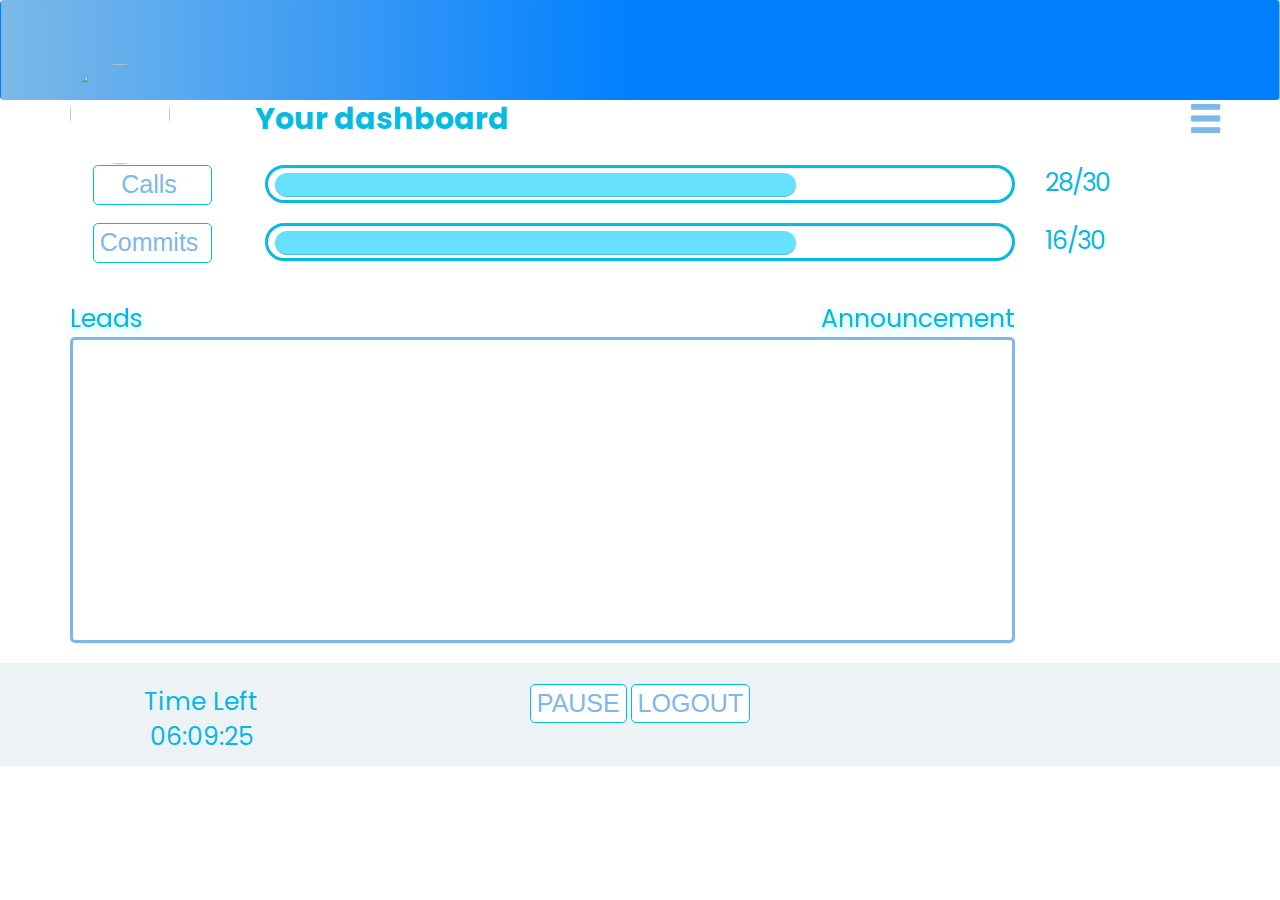
==== home/templates/index.html @ 17412284 "Leads table integration is in progress" ====
<!DOCTYPE html>
<html lang="en">
<head>
  <title>customer_followup_page</title>
  <meta charset="utf-8">
  <meta name="viewport" content="width=device-width, initial-scale=1.0">
  <link rel="stylesheet" href="https://maxcdn.bootstrapcdn.com/bootstrap/3.4.0/css/bootstrap.min.css">
  <link href="https://fonts.googleapis.com/css?family=Poppins" rel="stylesheet">
  <script src="https://ajax.googleapis.com/ajax/libs/jquery/3.3.1/jquery.min.js"></script>
  <script src="https://maxcdn.bootstrapcdn.com/bootstrap/3.4.0/js/bootstrap.min.js"></script>
  <script src="https://ajax.googleapis.com/ajax/libs/jquery/3.3.1/jquery.min.js"></script>
  <link rel="stylesheet" href="https://cdn.jsdelivr.net/npm/pretty-checkbox@3.0/dist/pretty-checkbox.min.css"/>
  <link rel="stylesheet" href="../static/css/my_style.css">
	<script type="text/javascript" src="/static/js/aquaguardTimer.js"></script>
<style>
.call-card 
{
	position: absolute;
	height: 280px;
	width: 160px;
	margin-top: 1vh;
	border-radius:20px;
	background: -webkit-linear-gradient(top,#8bf1f8,#00c3ca);
}
.call-user-icon img 
{
	background-color: white;
	border-radius: 50%;
	width: 24%;
}
.call-card-user-name 
{
	position: relative;
	text-align: center;
}
.caller-name 
{
	font-family: poppins;
	font-size: 22px;
	color:black;
	font-weight: bold;
}</style>
</head>
<body>

<nav class="navbar">
	<div class="container">
		<a href="upload_dp.html"><img src="/static/images/Avatar.png" class="user"/></a>
				<p id="loginTime" class="logintime"></p><br>
				<p id="loginDate" class="logindate"></p>
				<h1 class="username">Hello Diana Johns</h1>
	</div>
	
</nav>
<div class="container-fluid">
	<div class="row">
		<div class="col-lg-11">
			<h1 class="dashboard">Your dashboard</h1>
		</div>
		
		<div class="col-lg-1">
		<i class="glyphicon glyphicon-menu-hamburger"style="color:#7CB9E8;font-size:35px;"id="menubar"></i>
		</div>
	</div>
</div><br>
<span class="iconbox">
	<p><a href="">Print Salary slip</a>
		<br>
		<a href="change_password.html">Change Password</a>
		<br>
		<a href="report_an_issue.html">Report an issue</a>
		<button style="font-size:50px;margin-top:-15vh;" class="close" aria-label="Close">
			<span aria-hidden="true">&times;</span>
		</button>
	</p>
</span>

<div class="container">
	<div class="row">
		<div class="col-lg-2 text-center">
			<a href="call_histroy.html"><button type="button">&nbsp;&nbsp;&nbsp;Calls&nbsp;&nbsp;&nbsp;&nbsp;</button></a>
		</div>
		<div class="col-lg-8">
			<div class="progress">
					<div class="progress-bar" role="progressbar" aria-valuenow="17" aria-valuemin="0" aria-valuemax="100">
					</div>
				</div>
		</div>
		<div class="col-lg-2">
			<span id="ID28">28/30</span>
		</div>
	</div>
	<div class="row">
		<div class="col-lg-2 text-center">
			<a href="commits_board.html"><button type="button">Commits&nbsp;</button></a>
		</div>
		<div class="col-lg-8">
			<div class="progress">
					<div class="progress-bar" role="progressbar" aria-valuenow="17" aria-valuemin="0" aria-valuemax="100">
					</div>
				</div>
		</div>
		<div class="col-lg-2">
			<span id="ID28">16/30</span>
		</div>
	</div>
</div>
<br>
<div class="container">
	<div class="row">
		<div class="col-lg-4">
			<a href=""><span id="leadlist">Leads</span></a>
		</div>
		
		<div class="col-lg-6 text-right">
			<a href="after_change_dp.html"><span id="leadlist">Announcement</span></a>
		</div>
	</div>
</div>

<div class="container ">
	<div class="row">
		<div class="col-lg-10">
			<div id="table-scroll" class="table-scroll">
				<div id="faux-table" class="faux-table" aria="hidden"></div>
					<div class="table-wrap scrollbar-ripe-malinka">
						<table id="main-table" class="main-table">
						</table> 
						
						</div>
					</div>
				</div>

				<div class="col-lg-1 text-left">
					<div class="call-card">
							<div class="call-user-icon">
								<center>
									<img class="call-user-icon" src="/static/images/call-user-icon.png">
								</center>
							</div>
							<div class="call-card-user-name">
								<p class="caller-name">Joel Matts</p>
								<p class="caller-id">CUST ID 0023493111834</p>
								<p id="call-duration">01:29:43</p>
							</div>
							<center>
								<div class="single-call-icon">
									<a href=""id="calldisconnect"><img src="/static/images/red-call-icon.png" height="80px" width="80px"></a>
								</div>
							</center>
						</div>
				</div>


			</div>
</div>

<div class="modal fade" id="myModal" role="dialog">
    <div class="modal-dialog">
    
      <!-- Modal content-->
      <div class="modal-content">
        <div class="modal-header">
          <h4 class="modal-title">
			<div class="container">
				<div class="row">
					<div class="col-lg-6">
						<p style="color:#06BBE1;">LEAD ID: AQ023</p><p style="margin-left:60%;margin-top:-5vh;color:#06BBE1;">LEAD PH: 9900652507</p>
						
					</div>
				</div>
			</div>
		  </h4>
        </div>
        <div class="modal-body">
		<div class="container">  
			<div class="row">
				<div class="col-lg-2">
					<p>First Name</p>
				</div>
				<div class="col-lg-5">
					<input type="text"class="modelname"/>
			    </div>
			</div>
			<div class="row">
				<div class="col-lg-2">
					<p>Last Name</p>
				</div>
				<div class="col-lg-5">
					<input type="text"class="modelname"/>
			    </div>
			</div>
			<div class="row">
				<div class="col-lg-2">
					<p>Alternative number</p>
				</div>
				<div class="col-lg-5">
					<input type="text"class="modelname"/>
			    </div>
			</div>
			<div class="row">
				<div class="col-lg-2">
					<p>City</p>
				</div>
				<div class="col-lg-5">
					<input type="text"class="modelname"/>
			    </div>
			</div>
			<div class="row">
				<div class="col-lg-2">
					<p>PIN</p>
				</div>
				<div class="col-lg-5">
					<input type="text"class="modelname"/>
			    </div>
			</div>
			<div class="row">
				<div class="col-lg-2">
					<p>Address</p>
				</div>
				<div class="col-lg-5">
					<textarea class="modelname"></textarea>
			    </div>
			</div>
			<div class="row">
				<div class="col-lg-2">
					<p>Remarks</p>
				</div>
				<div class="col-lg-5">
					<textarea class="modelname"></textarea>
			    </div>
			</div>
		</div>
        <div class="modal-footer">
			<button type="button" class="btn btn-default" data-dismiss="modal">Update</button>  <button type="button" class="btn btn-info" data-dismiss="modal">Cancel</button>
        </div>
      </div>
    </div>
	</div>
  </div>

	<br>
<footer><br>
	<div class="container">
		<div class="row">
			<div class="col-lg-3">
				<p class="time">Time Left <br>06:09:25</p>
			</div>
			<div class="col-lg-6 text-center">
				<input type="button"id="pass" value="PAUSE">   <a href="logoutfeedback.html"><button type="button">LOGOUT</button></a>

			
			</div>
		</div>
	</div>
</footer>
<script>
$(document).ready(function(){
	$(".iconbox").hide();
		$("#menubar").click(function(){
		$('#menubar').hide();
			$(".iconbox").show();
});
});

$(document).ready(function(){
	
		$(".close").click(function(){
		$('#menubar').show();
			$(".iconbox").hide();
});
});


$(document).ready(function(){
	
		$("#menubar").click(function(){
			$("#btn").hide();
			$(".close").click(function(){
		$('#btn').show();
});
});
});


$(document).ready(function(){
	
		$("#menubar").click(function(){
			$("#btn1").hide();
			$(".close").click(function(){
		$('#btn1').show();
});
});
});


	$(".call-card").hide();
		$("#callnow").click(function(){
		
			$(".call-card").show();


			
});



$('#commit').click(function(){
	var val=$('#commit').val();
	if(val=="SETCOMMIT"){
		$('#commit').val("COMMIT");
	}
	else{
		$('#commit').val("SETCOMMIT");
	}
})

$('#pass').click(function(){
	var val=$('#pass').val();
	if(val=="PAUSE"){
		$('#pass').val("RESUME");
	}
	else{
		$('#pass').val("PAUSE");
	}
})



</script>
<script>
	$(document).ready(function() {
		$.post( baseUrl + "getSession/",
		{},
		function(data, status) {
			dataObj=JSON.parse(data);
			if(dataObj.result=="fail") {
				window.location.href = baseUrl
			}else{
				emp_id = dataObj.description;
				getUserData(emp_id);
			}
		});
	})

	function getUserData(emp_id) {
		$.post( baseUrl + "getUserData/",
		{
			id: emp_id,
		},
		function(data, status) {
			dataObj=JSON.parse(data);
			if(dataObj.result=="fail") {
				alert("request failed")
			}else{
				console.log(dataObj)
				var fname = dataObj.description['fname']
				var lname = dataObj.description['lname']
				var loginTime = dataObj.description['loginTime']
				var d = new Date(loginTime);
				console.log("hello")
				console.log(d)
				//cuz jan starts with 0
				var date = d.getMonth() + 1

				$("#loginTime").text('Logged in at: ' + d.getHours() + ' : ' + d.getMinutes())
				$("#loginDate").text('DATE: ' + d.getDate() + '-' + date + '-' + d.getFullYear())

				$("#welcomeTag").text(fname + ' ' +lname);
				//To a change welcome
			}
			getCallTable(emp_id)
		});
	}


	function getCallTable(emp_id) {
		// document.getElementById('dataTable').innerHTML=' ';
		$.post( baseUrl + "getAssignedLeads/",
		{
			id: emp_id,
		},
		function(data, status){
			dataObj = JSON.parse(data);
			if(dataObj.result == 'fail') {
				alert("Sorry No Data Assigned Yet");
			}else{
				// for (var i=0; i < dataObj.description.length; i++) {
				// 	console.log(dataObj.description[i]['fname'])
				// }
				var columns = addAllColumnHeaders(dataObj.description);
				for (var i = 0 ; i < dataObj.description.length ; i++) {
					var row$ = $('<tr/>');
					for (var colIndex = 0 ; colIndex < columns.length ; colIndex++) {
						var cellValue = dataObj.description[i][columns[colIndex]];
						if (cellValue == null) { 
							cellValue = ""; 
						}
							//arrange header
							// var orderedCellValue = orderCells(cellValue);
							row$.append($('<td/>').html(cellValue));
					}
					$("#main-table").append(row$);
					row$.append($('<td/>').html('<button type="button" class="btn btn-secondary callButton">CallNow</button>'));
					row$.append($('<td/>').html('<button type="button" class="btn btn-secondary callButton">SetCommit</button>'));
					row$.append($('<td/>').html('<button type="button" class="btn btn-secondary callButton">Details</button>'));
				}
			}
		});
	}
			// $('#excelDataTable').DataTable();

	function orderCells(headers) {
		for (var header of headers) {
			console.log(header)
		}
	}

	function addAllColumnHeaders(myList) {
		var columnSet = [];
		var headerTr$ = $('<tr/>');

		for (var i = 0 ; i < dataObj.description.length ; i++) {
			var rowHash = dataObj.description[i];
			for (var key in rowHash) {
				// i'm not using alernative mobile number
				if ($.inArray(key, columnSet) == -1){
					columnSet.push(key);
					headerTr$.append($('<th />').html(key));
				}
			}
		}
		headerTr$.append($('<th />').html(' '));
		$("#main-table").append(headerTr$);

		return columnSet;
	} 

</script>


</body>
</html>
---- home/static/css/my_style.css ----
@import '~pretty-checkbox/src/pretty-checkbox.scss';
body
{
	overflow-x:hidden;
}

.table-scroll {
	position: relative;
	max-width: 1280px;
	width:100%;
	margin: auto;
	display:table;
	border:3px solid #7CB9E8;
	border-radius:5px;
}
.table-wrap {
	width: 100%;
	display:block;
	height: 300px;
	overflow: auto;
	position:relative;
	z-index:1;
}
.table-scroll table {
	width: 100%;
	margin: auto;
	border-collapse: separate;
	border-spacing: 0;
}
.table-scroll th, .table-scroll td {
	padding: 5px 5px;
	
	
	
}
.faux-table table {
	position: absolute;
	top: 0;
	left: 0;
	width: 100%;
	pointer-events: none;
}
.faux-table table + table {
	top: auto;
	bottom: 0;
}
.faux-table table tbody, .faux-table  tfoot {
	visibility: hidden;
	border-color: transparent;
	
}
.faux-table table + table thead {
	visibility: hidden;
	border-color: transparent;
}
.faux-table table + table  tfoot{
	visibility:visible;

}

.faux-table {
	position:absolute;
	top:0;
	right:3px;
	left:0;
	bottom:0;
	overflow-y:scroll;
}
.faux-table thead, .faux-table tfoot, .faux-table thead th, .faux-table tfoot th, .faux-table tfoot td {
	position:relative;
	z-index:2;
	background-color:#fff;
}
#login-form img
{
	width:100px;
	height:100px;
}
a 
{
   text-decoration: none; 
}
a:hover
{
	text-decoration: none;
	color:#FFF;
}
.main-content
{
	margin-top:10vh;
}
.main-content p 
{
    color: rgb(83, 191, 199);
    font-weight: bold;
    font-family: poppins;
}
.main-content a 
{
    color: white;
    font-family: poppins;
}
#circle
{
	font-size:20px;
}
.main-content button 
{
    border: none;
    color: white;
    padding: 5px 35px;
    border-top-right-radius: 4px 4px;   
    border-top-left-radius: 4px 4px;   
    border-bottom-right-radius: 4px 4px;   
    border-bottom-left-radius: 4px 4px;   
    background-color: #a7cfdf; background-image: -webkit-gradient(linear, left top, left bottom, from(#a7cfdf), to(#23538a));
    background-image: -webkit-linear-gradient(top, #23b3ec, #07527e);
    background-image: -moz-linear-gradient(top, #23b3ec, #07527e);
    background-image: -ms-linear-gradient(top, #23b3ec, #07527e);
    background-image: -o-linear-gradient(top, #23b3ec, #07527e);
}
#login-form input
{
	text-align:center;
	border-radius:5px;
	border-color:#7CB9E8;
	border:2px solid #7CB9E8;
}
#forgot_password 
{
	white-space: nowrap;
	font-family: Poppins;
	font-size: 24px;
	color: rgba(112,112,112,1);
}
.footer 
{
	  position: fixed;
	  left: 0;
	  bottom: 0;
	  width: 100%;
 
}
.navbar
{
	  height:100px;
	  width:auto;
	  background: -webkit-linear-gradient(right,#007FFF,#007FFF,#7CB9E8);
}
.user
{
	width:100px;
	height:100px;
	border-radius:50%;
	margin-top:7vh;
}
.username
{
	margin-left:10%;
	margin-top:-5vh;
	color:#4B7594;
	font-size:25px;
	font-family:poppins;
	font-weight:bold;
}


.logintime
{	margin-top:-120px;
   text-align:right;
	font-family:poppins;
	color:#FFF;
	font-weight:bold;
	font-size:20px;
}

.logindate
{	margin-top:-160px;
  text-align:right;
	font-family:poppins;
	color:rgb(20, 0, 0);
	font-weight:bold;
	font-size:20px;
}

.dashboard
{
	font-family:poppins;
	color:#06BBE1;
	font-size:30px;
	margin-top:-2vh;
	margin-left:21%;
	font-weight:bold;
}
i
{
	color:#7CB9E8;
	font-size:35px;
	margin-top:-10vh;
	
}
.customerid
{
	width:25%;
	border-radius:5px;
	border-color:#7CB9E8;
	border:2px solid #7CB9E8;
}
button
{
	border:1px solid #06BBE1;
	border-radius:5px;
	background-color:white;
	
	color:#7CB9E8;
	font-size: 25px;
}
button:hover
{
	background-color: #06BBE1;
	color:white;
}
#pass
{
	border:1px solid #06BBE1;
	border-radius:5px;
	background-color:white;
	
	color:#7CB9E8;
	font-size: 25px;
}
#pass:hover
{
	background-color: #06BBE1;
	color:white;
}
.progress
{
	border:3px solid #06BBE1;
	border-radius:20px;
	background-color:white;
	height:38px;
}
.progress-bar 
{
		
	position:relative;
	width:70%;
	margin-left:1%;
	border-radius:30px;
	margin-top:5px;
	height:76%;
	background-color: #66E1FD;
}
.progress-bar1 
{
		
	position:relative;
	width:40%;
	margin-left:1%;
	border-radius:30px;
	margin-top:1%;
	height:76%;
	background-color: #66E1FD;
}
#ID28
{
	opacity: 1;
	font-family: Poppins;
	font-size: 25px;
	color: rgba(6,184,225,1);
	letter-spacing: -1.2px;
}
#leadlist
{
	opacity: 1;
	filter: drop-shadow(0px 3px 6px rgba(158, 249, 240, 1));
	font-family: Poppins;
	font-size: 25px;
	color: rgba(6,184,225,1);
}
span p
{
	padding:10px;
	border-radius:6px;
	background-color: #D1F8FB  ;
	width:19%;
	margin-left:76%;
	font-family: Poppins;
	font-size: 23px;
	color: rgba(112,112,112,1);
	margin-top:-5%;
	
}
.iconbox button:hover
{
	background-color:white;
	
}
.iconbox  a:hover
{
	color:black;
	
}
.dot {
  height: 25px;
  width: 25px;
  background-color: #707070;
  border-radius: 50%;
  display: inline-block;
}
.dot1 {
  height: 25px;
  width: 25px;
  background-color: #FD9B1A;
  border-radius: 50%;
  display: inline-block;
}
.dot2 {
   height: 25px;
  width: 25px;
  background-color: #FA5454;
  border-radius: 50%;
  display: inline-block;
}
.dot3 {
  height: 25px;
  width: 25px;
  background-color: #F5ED06;
  border-radius: 50%;
  display: inline-block;
}






.dot4 {
   height: 25px;
  width: 25px;
  background-color: #09B788;
  border-radius: 50%;
  display: inline-block;
}
#Employees_A27
{
		filter: drop-shadow(0px 3px 6px rgba(158, 249, 240, 1));
		white-space: nowrap;
		font-family: Poppins;
		font-size: 25px;
		color: rgba(6,184,225,1);
}
.scrollbar-ripe-malinka::-webkit-scrollbar-track 
{
	-webkit-box-shadow: inset 0 0 6px rgba(0, 0, 0, 100);
	background-color: #F5F5F5;
	border-radius: 0px; 
}
.scrollbar-ripe-malinka::-webkit-scrollbar 
{
	width: 20px;
	background-color: #F5F5F5; 
}
.scrollbar-ripe-malinka::-webkit-scrollbar-thumb 
{
	border-radius: 0px;
	-webkit-box-shadow: inset 0 0 6px rgba(0, 0, 0, 100);
	background-image: linear-gradient(120deg, #66E1FD 0%, #66E1FD 100%); 
}
.example-1 
{
	position: relative;
	overflow-y: scroll;
	height: 300px;
	border:2px solid #06BBE1;
	border-radius:5px;
}
p
{
	opacity: 1;
	font-family: Poppins;
	font-size:15px;
	color: rgba(112,112,112,1);
}

::placeholder
{
	opacity: 1;
	font-family: Poppins;
	color: rgba(112,112,112,1);
}
.call-card 
{
	position: absolute;
	height: 280px;
	width: 150px;
	margin-top: -22%;
	margin-left:78%;
	border-radius:20px;
	background: -webkit-linear-gradient(top,#8bf1f8,#00c3ca);
}
.call-user-icon img 
{
	background-color: white;
	border-radius: 50%;
	width: 35%;
}
.call-card-user-name 
{
	position: relative;
	text-align: center;
		
}
.caller-name 
{
	font-family: poppins;
	font-size: 20px;
	color:black;
	font-weight: bold;
}
.form-check-label .checkmark:after 
{
 	top: 9px;
	left: 9px;
	width: 8px;
	height: 8px;
	border-radius: 50%;
	background: white;
}
.form-check-label-input
{
  display: block;
  position: relative;
  padding-left: 35px;
  margin-bottom: 12px;
  cursor: pointer;
  font-size: 22px;
  -webkit-user-select: none;
  -moz-user-select: none;
  -ms-user-select: none;
  user-select: none;
}
.form-check-label input {
  position: absolute;
  opacity: 0;
  cursor: pointer;
}

/* Create a custom radio button */
.checkmark {
  position: absolute;
  top: 0;
  left: 0;
  height: 25px;
  width: 25px;
  background-color: #eee;
  border-radius: 50%;
}

/* On mouse-over, add a grey background color */
.form-check-label:hover input ~ .checkmark {
  background-color: #ccc;
}

/* When the radio button is checked, add a blue background */
.form-check-label input:checked ~ .checkmark {
  background-color: #06BBE1;
}

/* Create the indicator (the dot/circle - hidden when not checked) */
.checkmark:after {
  content: "";
  position: absolute;
  display: none;
}

/* Show the indicator (dot/circle) when checked */
.form-check-label input:checked ~ .checkmark:after {
  display: block;
}

/* Style the indicator (dot/circle) */
.form-check-label .checkmark:after {
 	top: 9px;
	left: 9px;
	width: 8px;
	height: 8px;
	border-radius: 50%;
	background: white;
}



.form-check-label1 .checkmark:after 
{
 	
	width: 8px;
	height: 8px;
	border-radius: 50%;
	background: white;
}
.form-check-label1-input
{
  display: block;
  position: relative;
 
  cursor: pointer;
  font-size: 22px;
  -webkit-user-select: none;
  -moz-user-select: none;
  -ms-user-select: none;
  user-select: none;
}
.form-check-label1 input {
  position: absolute;
  opacity: 0;
  cursor: pointer;
}

/* Create a custom radio button */
.checkmark1 {
  position: absolute;
  
  height: 25px;
  width: 25px;
  background-color: #eee;
  border-radius: 50%;
}

/* On mouse-over, add a grey background color */
.form-check-label1:hover input ~ .checkmark1 {
  background-color: #ccc;
}

/* When the radio button is checked, add a blue background */
.form-check-label1 input:checked ~ .checkmark1 {
  background-color: #06BBE1;
}

/* Create the indicator (the dot/circle - hidden when not checked) */
.checkmark1:after {
  content: "";
  position: absolute;
  display: none;
}

/* Show the indicator (dot/circle) when checked */
.form-check-label1 input:checked ~ .checkmark1:after {
  display: block;
}

/* Style the indicator (dot/circle) */
.form-check-label1 .checkmark1:after {
 	top: 9px;
	left: 9px;
	width: 8px;
	height: 8px;
	border-radius: 50%;
	background: white;
}



#panel
{
		width:40%;
		padding:6px;
}
.modelname
{
	width:50%;
	border-radius:5px;
	border:1px solid #06BBE1;
}
#Rob___Team_Manger 
{
		font-family: Poppins;
		font-size: 20px;
		color: rgba(112,112,112,1);
}
#Attention_all__Deadlines_are_u 
{
		font-family: Poppins;
		font-size: 15px;
		color: rgba(112,112,112,1);
}
.time
{
		font-family: Poppins;
		font-size: 25px;
		color: rgba(6,184,225,1);
}
.btn
{
	border:1px solid #06BBE1;
	border-radius:5px;
	background-color:white;
	font-weight:bold;
	color:#7CB9E8;
}
.btn:hover
{
	background-color: #06BBE1;
	color:white;
}
#call-duration
{
	color:white;
	font-size:20px;
}

footer
{
	position:relative;
	left:0;
	bottom:0;
	width:100%;
	border:1px solid #EDF3F5;
	background-color:#EDF3F5;
	color:white;
	text-align:center;
}
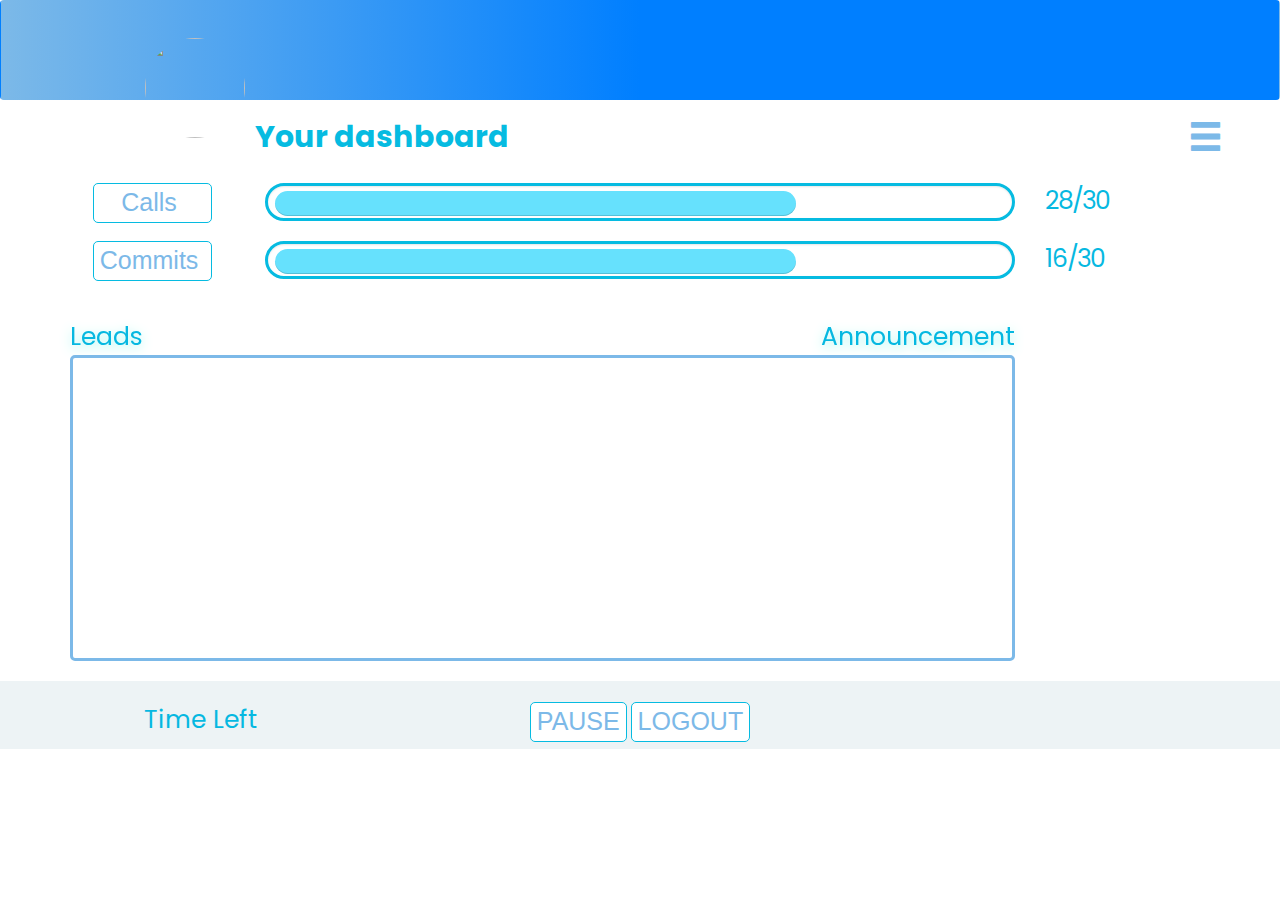
==== commit dc194ff1: "callcommit and callhistory integration" ====
--- a/home/templates/index.html
+++ b/home/templates/index.html
@@ -7,11 +7,13 @@
   <link rel="stylesheet" href="https://maxcdn.bootstrapcdn.com/bootstrap/3.4.0/css/bootstrap.min.css">
   <link href="https://fonts.googleapis.com/css?family=Poppins" rel="stylesheet">
   <script src="https://ajax.googleapis.com/ajax/libs/jquery/3.3.1/jquery.min.js"></script>
+  <link rel="stylesheet" type="text/css" href="../static/css/my_style.css">
+  <link rel="stylesheet" href="https://cdn.jsdelivr.net/npm/pretty-checkbox@3.0/dist/pretty-checkbox.min.css"/>
+  <script type="text/javascript" src="/static/js/aquaguardTimer.js"></script>
   <script src="https://maxcdn.bootstrapcdn.com/bootstrap/3.4.0/js/bootstrap.min.js"></script>
-  <script src="https://ajax.googleapis.com/ajax/libs/jquery/3.3.1/jquery.min.js"></script>
-  <link rel="stylesheet" href="https://cdn.jsdelivr.net/npm/pretty-checkbox@3.0/dist/pretty-checkbox.min.css"/>
-  <link rel="stylesheet" href="../static/css/my_style.css">
-	<script type="text/javascript" src="/static/js/aquaguardTimer.js"></script>
+
+
+
 <style>
 .call-card 
 {
@@ -43,400 +45,510 @@
 </head>
 <body>
 
-<nav class="navbar">
+	<nav class="navbar">
+		<div class="row">
+			<div class="col-md-6">
+				<a href="upload_dp.html"><img src="/static/images/Avatar.png" class="user"/></a>
+				<h1 id="welcomeTag" class="username"></h1>
+			</div>
+			<div class="col-md-6" style="padding-right:10%; padding-top:1%">
+				<p id="loginTime" class="logintime"></p>
+				<p id="loginDate" class="logindate"></p>
+			</div>
+		</div>
+	</nav>
+	<div class="container-fluid">
+
+		<div class="row">
+			<div class="col-lg-11">
+				<h1 class="dashboard">Your dashboard</h1>
+			</div>
+			
+			<div class="col-lg-1">
+				<i class="glyphicon glyphicon-menu-hamburger"style="color:#7CB9E8;font-size:35px;"id="menubar"></i>
+			</div>
+		</div>
+	</div><br>
+	<span class="iconbox">
+		<p><a href="">Print Salary slip</a>
+			<br>
+			<a href="change_password.html">Change Password</a>
+			<br>
+			<a href="report_an_issue.html">Report an issue</a>
+			<button style="font-size:50px;margin-top:-15vh;" class="close" aria-label="Close">
+				<span aria-hidden="true">&times;</span>
+			</button>
+		</p>
+	</span>
+
 	<div class="container">
-		<a href="upload_dp.html"><img src="/static/images/Avatar.png" class="user"/></a>
-				<p id="loginTime" class="logintime"></p><br>
-				<p id="loginDate" class="logindate"></p>
-				<h1 class="username">Hello Diana Johns</h1>
+		<div class="row">
+			<div class="col-lg-2 text-center">
+				<button id="callsButton" type="button">&nbsp;&nbsp;&nbsp;Calls&nbsp;&nbsp;&nbsp;&nbsp;</button>
+			</div>
+			<div class="col-lg-8">
+				<div class="progress">
+						<div class="progress-bar" role="progressbar" aria-valuenow="17" aria-valuemin="0" aria-valuemax="100">
+				</div>
+					</div>
+			</div>
+			<div class="col-lg-2">
+				<span id="ID28">28/30</span>
+			</div>
+		</div>
+		<div class="row">
+			<div class="col-lg-2 text-center">
+				<button id="commitsButton" type="button">Commits&nbsp;</button>
+			</div>
+			<div class="col-lg-8">
+				<div class="progress">
+						<div class="progress-bar" role="progressbar" aria-valuenow="17" aria-valuemin="0" aria-valuemax="100">
+						</div>
+					</div>
+			</div>
+			<div class="col-lg-2">
+				<span id="ID28">16/30</span>
+			</div>
+		</div>
 	</div>
-	
-</nav>
-<div class="container-fluid">
-	<div class="row">
-		<div class="col-lg-11">
-			<h1 class="dashboard">Your dashboard</h1>
-		</div>
-		
-		<div class="col-lg-1">
-		<i class="glyphicon glyphicon-menu-hamburger"style="color:#7CB9E8;font-size:35px;"id="menubar"></i>
+
+	<br>
+
+	<div class="container">
+		<div class="row">
+			<div class="col-lg-4">
+				<a href=""><span id="leadlist">Leads</span></a>
+			</div>
+			
+			<div class="col-lg-6 text-right">
+				<a href="after_change_dp.html"><span id="leadlist">Announcement</span></a>
+			</div>
 		</div>
 	</div>
-</div><br>
-<span class="iconbox">
-	<p><a href="">Print Salary slip</a>
-		<br>
-		<a href="change_password.html">Change Password</a>
-		<br>
-		<a href="report_an_issue.html">Report an issue</a>
-		<button style="font-size:50px;margin-top:-15vh;" class="close" aria-label="Close">
-			<span aria-hidden="true">&times;</span>
-		</button>
-	</p>
-</span>
-
-<div class="container">
-	<div class="row">
-		<div class="col-lg-2 text-center">
-			<a href="call_histroy.html"><button type="button">&nbsp;&nbsp;&nbsp;Calls&nbsp;&nbsp;&nbsp;&nbsp;</button></a>
-		</div>
-		<div class="col-lg-8">
-			<div class="progress">
-					<div class="progress-bar" role="progressbar" aria-valuenow="17" aria-valuemin="0" aria-valuemax="100">
-					</div>
-				</div>
-		</div>
-		<div class="col-lg-2">
-			<span id="ID28">28/30</span>
-		</div>
-	</div>
-	<div class="row">
-		<div class="col-lg-2 text-center">
-			<a href="commits_board.html"><button type="button">Commits&nbsp;</button></a>
-		</div>
-		<div class="col-lg-8">
-			<div class="progress">
-					<div class="progress-bar" role="progressbar" aria-valuenow="17" aria-valuemin="0" aria-valuemax="100">
-					</div>
-				</div>
-		</div>
-		<div class="col-lg-2">
-			<span id="ID28">16/30</span>
-		</div>
-	</div>
-</div>
-<br>
-<div class="container">
-	<div class="row">
-		<div class="col-lg-4">
-			<a href=""><span id="leadlist">Leads</span></a>
-		</div>
-		
-		<div class="col-lg-6 text-right">
-			<a href="after_change_dp.html"><span id="leadlist">Announcement</span></a>
-		</div>
-	</div>
-</div>
-
-<div class="container ">
-	<div class="row">
-		<div class="col-lg-10">
-			<div id="table-scroll" class="table-scroll">
-				<div id="faux-table" class="faux-table" aria="hidden"></div>
-					<div class="table-wrap scrollbar-ripe-malinka">
-						<table id="main-table" class="main-table">
-						</table> 
-						
+
+	<div class="container ">
+		<div class="row">
+			<div class="col-lg-10">
+				<div id="table-scroll" class="table-scroll">
+					<div id="faux-table" class="faux-table" aria="hidden"></div>
+						<div class="table-wrap scrollbar-ripe-malinka">
+							<table id="main-table" class="main-table"></table> 
 						</div>
 					</div>
 				</div>
 
 				<div class="col-lg-1 text-left">
 					<div class="call-card">
-							<div class="call-user-icon">
-								<center>
-									<img class="call-user-icon" src="/static/images/call-user-icon.png">
-								</center>
+						<div class="call-user-icon">
+							<center>
+								<img class="call-user-icon" src="/static/images/call-user-icon.png">
+							</center>
+						</div>
+						<div class="call-card-user-name">
+							<p class="caller-name">Joel Matts</p>
+							<p class="caller-id">CUST ID 0023493111834</p>
+							<p id="call-duration">01:29:43</p>
+						</div>
+						<center>
+							<div class="single-call-icon">
+								<a href=""id="calldisconnect"><img src="/static/images/red-call-icon.png" height="80px" width="80px"></a>
 							</div>
-							<div class="call-card-user-name">
-								<p class="caller-name">Joel Matts</p>
-								<p class="caller-id">CUST ID 0023493111834</p>
-								<p id="call-duration">01:29:43</p>
-							</div>
-							<center>
-								<div class="single-call-icon">
-									<a href=""id="calldisconnect"><img src="/static/images/red-call-icon.png" height="80px" width="80px"></a>
-								</div>
-							</center>
-						</div>
-				</div>
-
-
-			</div>
-</div>
-
-<div class="modal fade" id="myModal" role="dialog">
-    <div class="modal-dialog">
-    
-      <!-- Modal content-->
-      <div class="modal-content">
-        <div class="modal-header">
-          <h4 class="modal-title">
-			<div class="container">
-				<div class="row">
-					<div class="col-lg-6">
-						<p style="color:#06BBE1;">LEAD ID: AQ023</p><p style="margin-left:60%;margin-top:-5vh;color:#06BBE1;">LEAD PH: 9900652507</p>
-						
-					</div>
-				</div>
-			</div>
-		  </h4>
-        </div>
-        <div class="modal-body">
-		<div class="container">  
+						</center>
+					</div>
+				</div>
+			</div>
+		</div>
+	</div>
+
+	<!-- This is to update new lead -->
+	<div class="modal fade" id="myModal2" role="dialog">
+			<div class="modal-dialog">
+				<div class="modal-content">
+					<div class="modal-header">
+						<h4 class="modal-title">
+				<div class="container">
+					<div class="row">
+						<div class="col-lg-6">
+							<p style="color:#06BBE1;">LEAD ID: AQ023</p><p style="margin-left:60%;margin-top:-5vh;color:#06BBE1;">LEAD PH: 9900652507</p>
+							
+						</div>
+					</div>
+				</div>
+				</h4>
+					</div>
+					<div class="modal-body">
+			<div class="container">  
+				<div class="row">
+					<div class="col-lg-2">
+						<p>First Name</p>
+					</div>
+					<div class="col-lg-5">
+						<input type="text"class="modelname"/>
+						</div>
+				</div>
+				<div class="row">
+					<div class="col-lg-2">
+						<p>Last Name</p>
+					</div>
+					<div class="col-lg-5">
+						<input type="text"class="modelname"/>
+						</div>
+				</div>
+				<div class="row">
+					<div class="col-lg-2">
+						<p>Alternative number</p>
+					</div>
+					<div class="col-lg-5">
+						<input type="text"class="modelname"/>
+						</div>
+				</div>
+				<div class="row">
+					<div class="col-lg-2">
+						<p>City</p>
+					</div>
+					<div class="col-lg-5">
+						<input type="text"class="modelname"/>
+						</div>
+				</div>
+				<div class="row">
+					<div class="col-lg-2">
+						<p>PIN</p>
+					</div>
+					<div class="col-lg-5">
+						<input type="text"class="modelname"/>
+						</div>
+				</div>
+				<div class="row">
+					<div class="col-lg-2">
+						<p>Address</p>
+					</div>
+					<div class="col-lg-5">
+						<textarea class="modelname"></textarea>
+						</div>
+				</div>
+				<div class="row">
+					<div class="col-lg-2">
+						<p>Remarks</p>
+					</div>
+					<div class="col-lg-5">
+						<textarea class="modelname"></textarea>
+						</div>
+				</div>
+			</div>
+			<div class="modal-footer">
+				<button type="button" class="btn btn-default" data-dismiss="modal">Update</button>  <button type="button" class="btn btn-info" data-dismiss="modal">Cancel</button>
+			</div>
+				</div>
+			</div>
+		</div>
+	</div>
+
+	
+	<!-- This is to show pause -->
+	<div id="myModal" class="modal fade" role="dialog" style="border: 3px solid #7CB9E8">
+		<div class="modal-dialog">
+			<div class="modal-content" style="background-color: rgb(135, 202, 193)">
+				<div class="modal-header">
+					<div style="margin-bottom: 150px">
+						<img src="/static/images/download.png" class="user"/>
+					</div>
+				</div>
+				<div class="modal-body">
+					<h4 class="modal-title text-center">Paused</h4>
+					<div class="text-center">    
+						<p id="ptime" style="font-weight: bold;"></p>
+					</div>
+				</div>
+				<div class="modal-footer">
+					<div class="text-center">
+						<input type="submit" id="resume" value="Resume" class="btn btn-primary" style="color: #7CB9E8">
+					</div>
+				</div>
+			</div>
+		</div>
+	</div>
+
+	<br>
+
+	<footer><br>
+		<div class="container">
 			<div class="row">
-				<div class="col-lg-2">
-					<p>First Name</p>
-				</div>
-				<div class="col-lg-5">
-					<input type="text"class="modelname"/>
-			    </div>
-			</div>
-			<div class="row">
-				<div class="col-lg-2">
-					<p>Last Name</p>
-				</div>
-				<div class="col-lg-5">
-					<input type="text"class="modelname"/>
-			    </div>
-			</div>
-			<div class="row">
-				<div class="col-lg-2">
-					<p>Alternative number</p>
-				</div>
-				<div class="col-lg-5">
-					<input type="text"class="modelname"/>
-			    </div>
-			</div>
-			<div class="row">
-				<div class="col-lg-2">
-					<p>City</p>
-				</div>
-				<div class="col-lg-5">
-					<input type="text"class="modelname"/>
-			    </div>
-			</div>
-			<div class="row">
-				<div class="col-lg-2">
-					<p>PIN</p>
-				</div>
-				<div class="col-lg-5">
-					<input type="text"class="modelname"/>
-			    </div>
-			</div>
-			<div class="row">
-				<div class="col-lg-2">
-					<p>Address</p>
-				</div>
-				<div class="col-lg-5">
-					<textarea class="modelname"></textarea>
-			    </div>
-			</div>
-			<div class="row">
-				<div class="col-lg-2">
-					<p>Remarks</p>
-				</div>
-				<div class="col-lg-5">
-					<textarea class="modelname"></textarea>
-			    </div>
-			</div>
-		</div>
-        <div class="modal-footer">
-			<button type="button" class="btn btn-default" data-dismiss="modal">Update</button>  <button type="button" class="btn btn-info" data-dismiss="modal">Cancel</button>
-        </div>
-      </div>
-    </div>
-	</div>
-  </div>
-
-	<br>
-<footer><br>
-	<div class="container">
-		<div class="row">
-			<div class="col-lg-3">
-				<p class="time">Time Left <br>06:09:25</p>
-			</div>
-			<div class="col-lg-6 text-center">
-				<input type="button"id="pass" value="PAUSE">   <a href="logoutfeedback.html"><button type="button">LOGOUT</button></a>
-
+				<div class="col-lg-3">
+					<p class="time">Time Left</p>
+					<p id="runningTime" class="time"></p>
+					<!-- <p class="time">06:09:25<br> -->
+				</div>
+				<div class="col-lg-6 text-center">
+					<button id="pauseButton" type="button">PAUSE</button>  <button id="logoutButton" type="button">LOGOUT</button>
+				</div>
+			</div>
+		</div>
+	</footer>
+
+	<!-- All script starts here -->
+	<script>
+	
+
+		$(document).ready(function(){
+			$(".iconbox").hide();
+				$("#menubar").click(function(){
+				$('#menubar').hide();
+					$(".iconbox").show();
+		});
+		});
+
+		$(document).ready(function(){
 			
-			</div>
-		</div>
-	</div>
-</footer>
-<script>
-$(document).ready(function(){
-	$(".iconbox").hide();
-		$("#menubar").click(function(){
-		$('#menubar').hide();
-			$(".iconbox").show();
-});
-});
-
-$(document).ready(function(){
-	
-		$(".close").click(function(){
-		$('#menubar').show();
-			$(".iconbox").hide();
-});
-});
-
-
-$(document).ready(function(){
-	
-		$("#menubar").click(function(){
-			$("#btn").hide();
-			$(".close").click(function(){
-		$('#btn').show();
-});
-});
-});
-
-
-$(document).ready(function(){
-	
-		$("#menubar").click(function(){
-			$("#btn1").hide();
-			$(".close").click(function(){
-		$('#btn1').show();
-});
-});
-});
-
-
-	$(".call-card").hide();
+				$(".close").click(function(){
+				$('#menubar').show();
+					$(".iconbox").hide();
+		});
+		});
+
+
+		$(document).ready(function(){
+			$("#menubar").click(function(){
+				$("#btn").hide();
+				$(".close").click(function(){
+			$('#btn').show();
+		});
+		});
+		});
+
+
+		$(document).ready(function(){
+			$("#menubar").click(function(){
+				$("#btn1").hide();
+				$(".close").click(function(){
+			$('#btn1').show();
+		});
+		});
+		});
+
+
+		$(".call-card").hide();
 		$("#callnow").click(function(){
-		
 			$(".call-card").show();
-
-
-			
-});
-
-
-
-$('#commit').click(function(){
-	var val=$('#commit').val();
-	if(val=="SETCOMMIT"){
-		$('#commit').val("COMMIT");
-	}
-	else{
-		$('#commit').val("SETCOMMIT");
-	}
-})
-
-$('#pass').click(function(){
-	var val=$('#pass').val();
-	if(val=="PAUSE"){
-		$('#pass').val("RESUME");
-	}
-	else{
-		$('#pass').val("PAUSE");
-	}
-})
-
-
-
-</script>
-<script>
-	$(document).ready(function() {
-		$.post( baseUrl + "getSession/",
-		{},
-		function(data, status) {
-			dataObj=JSON.parse(data);
-			if(dataObj.result=="fail") {
-				window.location.href = baseUrl
-			}else{
-				emp_id = dataObj.description;
-				getUserData(emp_id);
+		});
+
+
+
+		$("#callsButton").click(function() {
+			//This page is temporary
+			window.location.href = baseUrl + "callHistoryPage/"
+		})
+
+
+		$("#commitsButton").click(function() {
+			//This page is temporary
+			window.location.href = baseUrl + "commitHistoryPage/"
+		})
+
+
+		$("#logoutButton").click(function() {
+			window.location.href = baseUrl + "logoutPage/"
+		});
+
+
+		$('#commit').click(function(){
+			var val=$('#commit').val();
+			if(val=="SETCOMMIT"){
+				$('#commit').val("COMMIT");
 			}
-		});
-	})
-
-	function getUserData(emp_id) {
-		$.post( baseUrl + "getUserData/",
-		{
-			id: emp_id,
-		},
-		function(data, status) {
-			dataObj=JSON.parse(data);
-			if(dataObj.result=="fail") {
-				alert("request failed")
-			}else{
-				console.log(dataObj)
-				var fname = dataObj.description['fname']
-				var lname = dataObj.description['lname']
-				var loginTime = dataObj.description['loginTime']
-				var d = new Date(loginTime);
-				console.log("hello")
-				console.log(d)
-				//cuz jan starts with 0
-				var date = d.getMonth() + 1
-
-				$("#loginTime").text('Logged in at: ' + d.getHours() + ' : ' + d.getMinutes())
-				$("#loginDate").text('DATE: ' + d.getDate() + '-' + date + '-' + d.getFullYear())
-
-				$("#welcomeTag").text(fname + ' ' +lname);
-				//To a change welcome
+			else{
+				$('#commit').val("SETCOMMIT");
 			}
-			getCallTable(emp_id)
-		});
-	}
-
-
-	function getCallTable(emp_id) {
-		// document.getElementById('dataTable').innerHTML=' ';
-		$.post( baseUrl + "getAssignedLeads/",
-		{
-			id: emp_id,
-		},
-		function(data, status){
-			dataObj = JSON.parse(data);
-			if(dataObj.result == 'fail') {
-				alert("Sorry No Data Assigned Yet");
-			}else{
-				// for (var i=0; i < dataObj.description.length; i++) {
-				// 	console.log(dataObj.description[i]['fname'])
-				// }
-				var columns = addAllColumnHeaders(dataObj.description);
-				for (var i = 0 ; i < dataObj.description.length ; i++) {
-					var row$ = $('<tr/>');
-					for (var colIndex = 0 ; colIndex < columns.length ; colIndex++) {
-						var cellValue = dataObj.description[i][columns[colIndex]];
-						if (cellValue == null) { 
-							cellValue = ""; 
+		})
+
+		// $('#pauseButton').click(function(){
+		// 	var val=$('#pauseButton').val();
+		// 	if(val=="PAUSE"){
+		// 		$('#pauseButton').val("RESUME");
+		// 	}
+		// 	else{
+		// 		$('#pauseButton').val("PAUSE");
+		// 	}
+		// })
+		</script>
+
+		<script>
+			var loginTime = ''
+			var emp_id = ''
+			var pauseDuration = ''
+
+			$(document).ready(function() {
+				$.post( baseUrl + "getSession/",
+				{},
+				function(data, status) {
+					dataObj=JSON.parse(data);
+					if(dataObj.result=="fail") {
+						window.location.href = baseUrl
+					}else{
+						emp_id = dataObj.description;
+						getUserData(emp_id);
+					}
+				});
+			})
+
+		function getUserData(emp_id) {
+			$.post( baseUrl + "getUserData/",
+			{
+				id: emp_id,
+			},
+			function(data, status) {
+				dataObj=JSON.parse(data);
+				if(dataObj.result=="fail") {
+					alert("request failed")
+				}else{
+					console.log(dataObj)
+					var fname = dataObj.description['fname']
+					var lname = dataObj.description['lname']
+					loginTime = dataObj.description['loginTime']
+					var d = new Date(loginTime);
+
+					var date = d.getMonth() + 1
+
+					$("#loginTime").text('Logged in at: ' + d.getHours() + ' : ' + d.getMinutes())
+					$("#loginDate").text('Date: ' + d.getDate() + '-' + date + '-' + d.getFullYear())
+
+					$("#welcomeTag").text("Hello " + fname + ' ' +lname);
+					//To a change welcome
+				}
+				getCallTable(emp_id)
+			});
+		}
+
+
+		function getCallTable(emp_id) {
+			// document.getElementById('dataTable').innerHTML=' ';
+			$.post( baseUrl + "getAssignedLeads/",
+			{
+				id: emp_id,
+			},
+			function(data, status){
+				dataObj = JSON.parse(data);
+				if(dataObj.result == 'fail') {
+					alert("Sorry No Data Assigned Yet");
+				}else{
+					// for (var i=0; i < dataObj.description.length; i++) {
+					// 	console.log(dataObj.description[i]['fname'])
+					// }
+					var columns = addAllColumnHeaders(dataObj.description);
+					for (var i = 0 ; i < dataObj.description.length ; i++) {
+						var row$ = $('<tr/>');
+						for (var colIndex = 0 ; colIndex < columns.length ; colIndex++) {
+							var cellValue = dataObj.description[i][columns[colIndex]];
+							if (cellValue == null) { 
+								cellValue = ""; 
+							}
+								//arrange header
+								// var orderedCellValue = orderCells(cellValue);
+								row$.append($('<td/>').html(cellValue));
 						}
-							//arrange header
-							// var orderedCellValue = orderCells(cellValue);
-							row$.append($('<td/>').html(cellValue));
+						$("#main-table").append(row$);
+						row$.append($('<td/>').html('<button type="button" class="btn btn-secondary callButton">CallNow</button>'));
+						row$.append($('<td/>').html('<button type="button" class="btn btn-secondary callButton">SetCommit</button>'));
+						row$.append($('<td/>').html('<button type="button" class="btn btn-secondary callButton">Details</button>'));
 					}
-					$("#main-table").append(row$);
-					row$.append($('<td/>').html('<button type="button" class="btn btn-secondary callButton">CallNow</button>'));
-					row$.append($('<td/>').html('<button type="button" class="btn btn-secondary callButton">SetCommit</button>'));
-					row$.append($('<td/>').html('<button type="button" class="btn btn-secondary callButton">Details</button>'));
+				}
+			});
+		}
+				// $('#excelDataTable').DataTable();
+
+		function orderCells(headers) {
+			for (var header of headers) {
+				console.log(header)
+			}
+		}
+
+		function addAllColumnHeaders(myList) {
+			var columnSet = [];
+			var headerTr$ = $('<tr/>');
+
+			for (var i = 0 ; i < dataObj.description.length ; i++) {
+				var rowHash = dataObj.description[i];
+				for (var key in rowHash) {
+					// i'm not using alernative mobile number
+					if ($.inArray(key, columnSet) == -1){
+						columnSet.push(key);
+						headerTr$.append($('<th />').html(key));
+					}
 				}
 			}
-		});
-	}
-			// $('#excelDataTable').DataTable();
-
-	function orderCells(headers) {
-		for (var header of headers) {
-			console.log(header)
-		}
-	}
-
-	function addAllColumnHeaders(myList) {
-		var columnSet = [];
-		var headerTr$ = $('<tr/>');
-
-		for (var i = 0 ; i < dataObj.description.length ; i++) {
-			var rowHash = dataObj.description[i];
-			for (var key in rowHash) {
-				// i'm not using alernative mobile number
-				if ($.inArray(key, columnSet) == -1){
-					columnSet.push(key);
-					headerTr$.append($('<th />').html(key));
+			headerTr$.append($('<th />').html(' '));
+			$("#main-table").append(headerTr$);
+
+			return columnSet;
+		} 
+
+		$(document).ready(function() {
+			setInterval(function() {
+
+				var d = new Date(loginTime);
+				var login = d.getMinutes()*60 + d.getHours()*60*60 + d.getSeconds()
+				var c = new Date();
+				var curDate = c.getMinutes()*60 + c.getHours()*60*60 + c.getSeconds()
+
+				a = Number(curDate -login);
+				var h = Math.floor(a / 3600);
+				var m = Math.floor(a % 3600 / 60);
+				var s = Math.floor(a % 3600 % 60);
+
+				// var hDisplay = h > 0 ? h + (h == 1 ? " hour, " : " hours, ") : "";
+				// var mDisplay = m > 0 ? m + (m == 1 ? " minute, " : " minutes, ") : "";
+				// var sDisplay = s > 0 ? s + (s == 1 ? " second" : " seconds") : "";
+
+				var hDisplay = h > 0 ? h + (h == 1 ? " hour, " : " hours, ") : "";
+				var mDisplay = m > 0 ? m + (m == 1 ? " minute, " : " minutes, ") : "";
+				var sDisplay = s > 0 ? s + (s == 1 ? " second" : " seconds") : "";
+				$("#runningTime").text(h + ":" + m + "." + s)
+			// $("#runningTime").text(d.toLocaleString('en-US', { hour: 'numeric', minute: 'numeric', hour12:true }))
+			}, 1000)
+		})
+
+		// startTimer();
+
+		$("#pauseButton").click(function(e) {
+			e.preventDefault();
+			$('#myModal').modal('show');
+			startCounter();
+			$.post( baseUrl + "setPause/",
+			{
+				id: emp_id,
+				isPause: true
+			},
+			function(data, status) {
+				dataObj = JSON.parse(data);
+				if(dataObj.result == 'fail') {
+					alert(dataObj.description)
+				}else {
+					console.log(dataObj.description)
 				}
-			}
-		}
-		headerTr$.append($('<th />').html(' '));
-		$("#main-table").append(headerTr$);
-
-		return columnSet;
-	} 
-
-</script>
+
+			})
+		})
+
+		$('#resume').click(function(e){
+			e.preventDefault();
+			// location.reload();
+			resetCounter();
+			$("#myModal").modal("hide");
+			$.post(baseUrl + "setPause/",
+			{
+				id:emp_id,
+				isPause: false
+			},
+			function(data, status) {
+				dataObj = JSON.parse(data);
+				if(dataObj.result == 'fail') {
+					alert(dataObj.description)
+				}else {
+					pauseDuration = dataObj.description
+				}
+			})
+		})
+	</script>
+
 
 
 </body>
--- a/home/static/css/my_style.css
+++ b/home/static/css/my_style.css
@@ -149,16 +149,23 @@
 }
 .user
 {
+	position: relative;
 	width:100px;
+	margin-top: 6%;
+	margin-left: 23%;
 	height:100px;
 	border-radius:50%;
-	margin-top:7vh;
+	overflow: hidden;
+	/* margin-top:7vh; */
 }
 .username
 {
-	margin-left:10%;
-	margin-top:-5vh;
-	color:#4B7594;
+	position: relative;
+	margin-left:2%;
+	display: inline;
+	/* margin-top:100px; */
+	/* color:#4B7594; */
+	color:white;
 	font-size:25px;
 	font-family:poppins;
 	font-weight:bold;
@@ -166,19 +173,21 @@
 
 
 .logintime
-{	margin-top:-120px;
-   text-align:right;
+{	
+	margin-top:1%;
+  text-align:right;
 	font-family:poppins;
-	color:#FFF;
+	color:rgb(255, 255, 255);
 	font-weight:bold;
 	font-size:20px;
 }
 
 .logindate
-{	margin-top:-160px;
+{	
+	margin-right:6%;
   text-align:right;
 	font-family:poppins;
-	color:rgb(20, 0, 0);
+	color:rgb(255, 255, 255);
 	font-weight:bold;
 	font-size:20px;
 }
@@ -220,7 +229,7 @@
 	background-color: #06BBE1;
 	color:white;
 }
-#pass
+#pauseButton
 {
 	border:1px solid #06BBE1;
 	border-radius:5px;
@@ -229,7 +238,7 @@
 	color:#7CB9E8;
 	font-size: 25px;
 }
-#pass:hover
+#pauseButton:hover
 {
 	background-color: #06BBE1;
 	color:white;
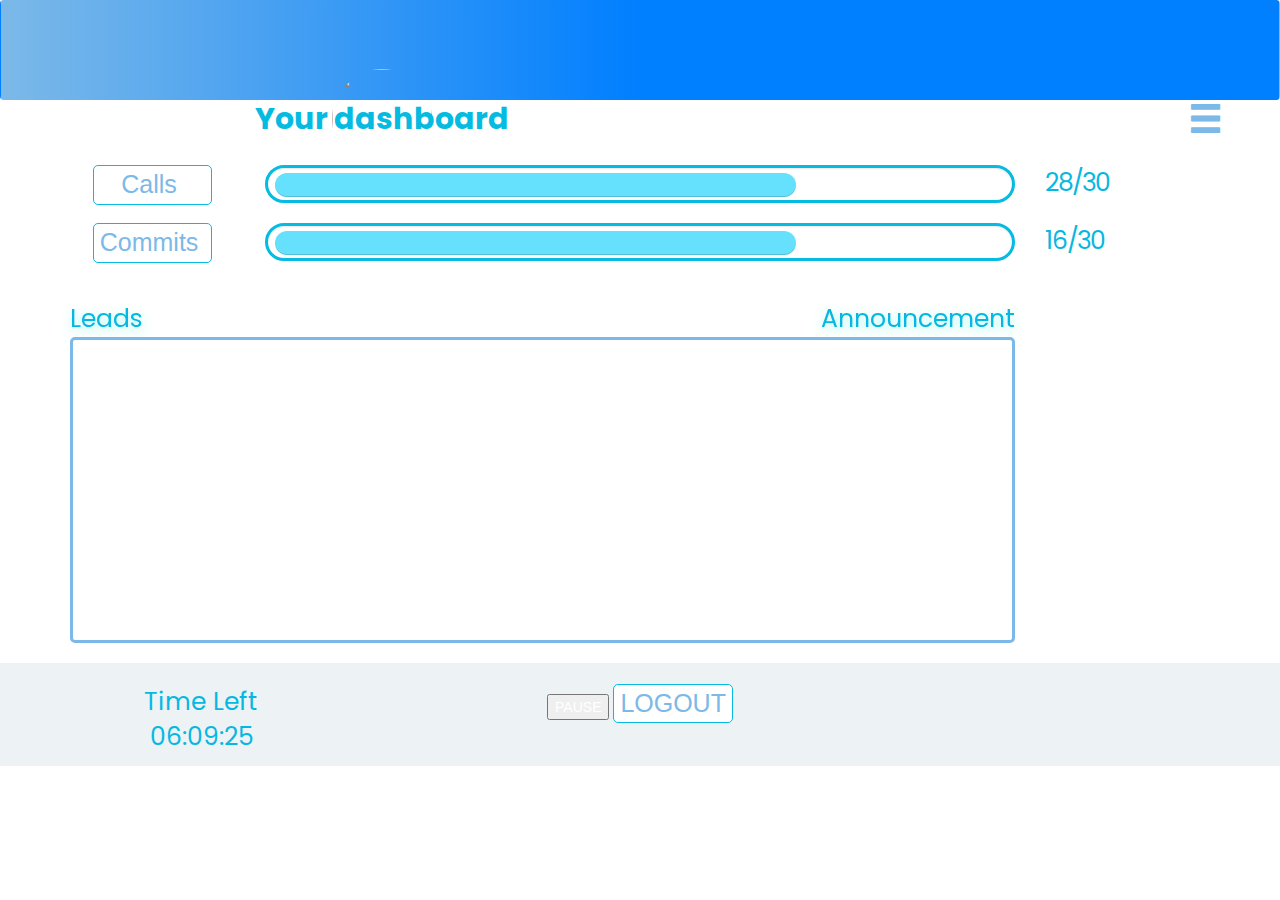
==== commit a16d50b8: "table and profile picture and annoucement integration" ====
--- a/home/templates/index.html
+++ b/home/templates/index.html
@@ -7,13 +7,11 @@
   <link rel="stylesheet" href="https://maxcdn.bootstrapcdn.com/bootstrap/3.4.0/css/bootstrap.min.css">
   <link href="https://fonts.googleapis.com/css?family=Poppins" rel="stylesheet">
   <script src="https://ajax.googleapis.com/ajax/libs/jquery/3.3.1/jquery.min.js"></script>
-  <link rel="stylesheet" type="text/css" href="../static/css/my_style.css">
+  <script src="https://maxcdn.bootstrapcdn.com/bootstrap/3.4.0/js/bootstrap.min.js"></script>
+  <script src="https://ajax.googleapis.com/ajax/libs/jquery/3.3.1/jquery.min.js"></script>
   <link rel="stylesheet" href="https://cdn.jsdelivr.net/npm/pretty-checkbox@3.0/dist/pretty-checkbox.min.css"/>
-  <script type="text/javascript" src="/static/js/aquaguardTimer.js"></script>
-  <script src="https://maxcdn.bootstrapcdn.com/bootstrap/3.4.0/js/bootstrap.min.js"></script>
-
-
-
+  <link rel="stylesheet" href="../static/css/my_style.css">
+	<script type="text/javascript" src="/static/js/aquaguardTimer.js"></script>
 <style>
 .call-card 
 {
@@ -45,510 +43,650 @@
 </head>
 <body>
 
-	<nav class="navbar">
-		<div class="row">
-			<div class="col-md-6">
-				<a href="upload_dp.html"><img src="/static/images/Avatar.png" class="user"/></a>
-				<h1 id="welcomeTag" class="username"></h1>
-			</div>
-			<div class="col-md-6" style="padding-right:10%; padding-top:1%">
-				<p id="loginTime" class="logintime"></p>
+<nav class="navbar">
+	<div class="container">
+		<a href="../changedp"><img id="imageid" src="/static/images/Avatar.png" class="user"/></a>
+				<p id="loginTime" class="logintime"></p><br>
 				<p id="loginDate" class="logindate"></p>
-			</div>
-		</div>
-	</nav>
-	<div class="container-fluid">
-
-		<div class="row">
-			<div class="col-lg-11">
-				<h1 class="dashboard">Your dashboard</h1>
-			</div>
-			
-			<div class="col-lg-1">
-				<i class="glyphicon glyphicon-menu-hamburger"style="color:#7CB9E8;font-size:35px;"id="menubar"></i>
-			</div>
-		</div>
-	</div><br>
-	<span class="iconbox">
-		<p><a href="">Print Salary slip</a>
-			<br>
-			<a href="change_password.html">Change Password</a>
-			<br>
-			<a href="report_an_issue.html">Report an issue</a>
-			<button style="font-size:50px;margin-top:-15vh;" class="close" aria-label="Close">
-				<span aria-hidden="true">&times;</span>
-			</button>
-		</p>
-	</span>
-
+				<h1 class="username">Hello Diana Johns</h1>
+	</div>
+	
+</nav>
+<div class="container-fluid">
+	<div class="row">
+		<div class="col-lg-11">
+			<h1 class="dashboard">Your dashboard</h1>
+		</div>
+		
+		<div class="col-lg-1">
+		<i class="glyphicon glyphicon-menu-hamburger"style="color:#7CB9E8;font-size:35px;"id="menubar"></i>
+		</div>
+	</div>
+</div><br>
+<span class="iconbox">
+	<p><a href="">Print Salary slip</a>
+		<br>
+		<a href="change_password.html">Change Password</a>
+		<br>
+		<a href="report_an_issue.html">Report an issue</a>
+		<button style="font-size:50px;margin-top:-15vh;" class="close" aria-label="Close">
+			<span aria-hidden="true">&times;</span>
+		</button>
+	</p>
+</span>
+
+<div class="container">
+	<div class="row">
+		<div class="col-lg-2 text-center">
+			<a href="../homePageContactLeads"><button type="button">&nbsp;&nbsp;&nbsp;Calls&nbsp;&nbsp;&nbsp;&nbsp;</button></a>
+		</div>
+		<div class="col-lg-8">
+			<div class="progress">
+					<div class="progress-bar" role="progressbar" aria-valuenow="17" aria-valuemin="0" aria-valuemax="100">
+					</div>
+				</div>
+		</div>
+		<div class="col-lg-2">
+			<span id="ID28">28/30</span>
+		</div>
+	</div>
+	<div class="row">
+		<div class="col-lg-2 text-center">
+			<a href="../homePageCommittedLeads"><button type="button">Commits&nbsp;</button></a>
+		</div>
+		<div class="col-lg-8">
+			<div class="progress">
+					<div class="progress-bar" role="progressbar" aria-valuenow="17" aria-valuemin="0" aria-valuemax="100">
+					</div>
+				</div>
+		</div>
+		<div class="col-lg-2">
+			<span id="ID28">16/30</span>
+		</div>
+	</div>
+</div>
+<br>
+<div class="container">
+	<div class="row">
+		<div class="col-lg-4">
+			<a href=""><span id="leadlist">Leads</span></a>
+		</div>
+		
+		<div class="col-lg-6 text-right">
+			<span id="leadlist" onclick="getNoitificationsTable(1002)">Announcement</span>
+		</div>
+	</div>
+</div>
+
+<div class="container ">
+	<div class="row">
+		<div class="col-lg-10">
+			<div id="table-scroll" class="table-scroll">
+				<div id="faux-table" class="faux-table" aria="hidden"></div>
+					<div class="table-wrap scrollbar-ripe-malinka">
+						<table id="main-table" class="main-table">
+						</table> 
+						
+						</div>
+					</div>
+				</div>
+
+				<div class="col-lg-1 text-left">
+					<div class="call-card">
+							<div class="call-user-icon">
+								<center>
+									<img class="call-user-icon" src="/static/images/call-user-icon.png">
+								</center>
+							</div>
+							<div class="call-card-user-name">
+								<p class="caller-name">Joel Matts</p>
+								<p class="caller-id">CUST ID 0023493111834</p>
+								<p id="call-duration">01:29:43</p>
+							</div>
+							<center>
+								<div class="single-call-icon">
+									<a href="" id="calldisconnect">
+										<img src="/static/images/red-call-icon.png" height="80px" width="80px">
+									</a>
+								</div>
+							</center>
+						</div>
+				</div>
+
+
+			</div>
+</div>
+
+<div class="modal fade" id="myModal" role="dialog">
+    <div class="modal-dialog">
+    
+      <!-- Modal content-->
+      <div class="modal-content">
+        <div class="modal-header">
+          <h4 class="modal-title">
+			<div class="container">
+				<div class="row">
+					<div class="col-lg-6">
+						<p style="color:#06BBE1;">LEAD ID: <span id="lead_id"></span></p>
+						<p style="margin-left:60%;margin-top:-5vh;color:#06BBE1;">
+							LEAD PH: <span id="lead_phone"></span>
+						</p>
+					</div>
+				</div>
+			</div>
+		  </h4>
+        </div>
+        <div class="modal-body">
+		<div class="container">  
+			<div class="row">
+				<div class="col-lg-2">
+					<p>First Name</p>
+				</div>
+				<div class="col-lg-5">
+					<input id="fnameLead" type="text" class="modelname" value=""/>
+			    </div>
+			</div>
+			<div class="row">
+				<div class="col-lg-2">
+					<p>Last Name</p>
+				</div>
+				<div class="col-lg-5">
+					<input id="lnameLead" type="text" class="modelname"/>
+			    </div>
+			</div>
+			<div class="row">
+				<div class="col-lg-2">
+					<p>Email</p>
+				</div>
+				<div class="col-lg-5">
+					<input id="emailLead" type="text" class="modelname"/>
+			    </div>
+			</div>
+			<div class="row">
+				<div class="col-lg-2">
+					<p>Alternative number</p>
+				</div>
+				<div class="col-lg-5">
+					<input id="alternateNumberLead" type="text" class="modelname"/>
+			    </div>
+			</div>
+			<!-- <div class="row">
+				<div class="col-lg-2">
+					<p>City</p>
+				</div>
+				<div class="col-lg-5">
+					<input id="cityLead" type="text" class="modelname"/>
+			    </div>
+			</div> -->
+			<div class="row">
+				<div class="col-lg-2">
+					<p>PIN</p>
+				</div>
+				<div class="col-lg-5">
+					<input id="pinLead" type="text" class="modelname"/>
+			    </div>
+			</div>
+			<div class="row">
+				<div class="col-lg-2">
+					<p>Purchase Date</p>
+				</div>
+				<div class="col-lg-5">
+					<input id="dateLead" type="text" class="modelname"/>
+			    </div>
+			</div>
+			<div class="row">
+				<div class="col-lg-2">
+					<p>Address</p>
+				</div>
+				<div class="col-lg-5">
+					<textarea id="addressLead" class="modelname"></textarea>
+			    </div>
+			</div>
+			<div class="row">
+				<div class="col-lg-2">
+					<p>Remarks</p>
+				</div>
+				<div class="col-lg-5">
+					<textarea id="commentsLead" class="modelname"></textarea>
+			    </div>
+			</div>
+		</div>
+        <div class="modal-footer">
+			<button type="button" id="btnLead" class="btn btn-default" data-dismiss="modal" >Update</button>  <button type="button" class="btn btn-info" data-dismiss="modal">Cancel</button>
+        </div>
+      </div>
+    </div>
+	</div>
+  </div>
+
+	<br>
+<footer><br>
 	<div class="container">
 		<div class="row">
-			<div class="col-lg-2 text-center">
-				<button id="callsButton" type="button">&nbsp;&nbsp;&nbsp;Calls&nbsp;&nbsp;&nbsp;&nbsp;</button>
-			</div>
-			<div class="col-lg-8">
-				<div class="progress">
-						<div class="progress-bar" role="progressbar" aria-valuenow="17" aria-valuemin="0" aria-valuemax="100">
-				</div>
-					</div>
-			</div>
-			<div class="col-lg-2">
-				<span id="ID28">28/30</span>
-			</div>
-		</div>
-		<div class="row">
-			<div class="col-lg-2 text-center">
-				<button id="commitsButton" type="button">Commits&nbsp;</button>
-			</div>
-			<div class="col-lg-8">
-				<div class="progress">
-						<div class="progress-bar" role="progressbar" aria-valuenow="17" aria-valuemin="0" aria-valuemax="100">
-						</div>
-					</div>
-			</div>
-			<div class="col-lg-2">
-				<span id="ID28">16/30</span>
+			<div class="col-lg-3">
+				<p class="time">Time Left <br>06:09:25</p>
+			</div>
+			<div class="col-lg-6 text-center">
+				<input type="button"id="pass" value="PAUSE">   <a href="logoutfeedback.html"><button type="button">LOGOUT</button></a>
+
+			
 			</div>
 		</div>
 	</div>
-
-	<br>
-
-	<div class="container">
-		<div class="row">
-			<div class="col-lg-4">
-				<a href=""><span id="leadlist">Leads</span></a>
-			</div>
+</footer>
+<script>
+$(document).ready(function(){
+	$(".iconbox").hide();
+		$("#menubar").click(function(){
+		$('#menubar').hide();
+			$(".iconbox").show();
+});
+});
+
+$(document).ready(function(){
+	
+		$(".close").click(function(){
+		$('#menubar').show();
+			$(".iconbox").hide();
+});
+});
+
+
+$(document).ready(function(){
+	
+		$("#menubar").click(function(){
+			$("#btn").hide();
+			$(".close").click(function(){
+		$('#btn').show();
+});
+});
+});
+
+
+$(document).ready(function(){
+	
+		$("#menubar").click(function(){
+			$("#btn1").hide();
+			$(".close").click(function(){
+		$('#btn1').show();
+});
+});
+});
+
+
+	$(".call-card").hide();
+		$("#callnow").click(function(){
+		
+			$(".call-card").show();
+
+
 			
-			<div class="col-lg-6 text-right">
-				<a href="after_change_dp.html"><span id="leadlist">Announcement</span></a>
-			</div>
-		</div>
-	</div>
-
-	<div class="container ">
-		<div class="row">
-			<div class="col-lg-10">
-				<div id="table-scroll" class="table-scroll">
-					<div id="faux-table" class="faux-table" aria="hidden"></div>
-						<div class="table-wrap scrollbar-ripe-malinka">
-							<table id="main-table" class="main-table"></table> 
-						</div>
-					</div>
-				</div>
-
-				<div class="col-lg-1 text-left">
-					<div class="call-card">
-						<div class="call-user-icon">
-							<center>
-								<img class="call-user-icon" src="/static/images/call-user-icon.png">
-							</center>
-						</div>
-						<div class="call-card-user-name">
-							<p class="caller-name">Joel Matts</p>
-							<p class="caller-id">CUST ID 0023493111834</p>
-							<p id="call-duration">01:29:43</p>
-						</div>
-						<center>
-							<div class="single-call-icon">
-								<a href=""id="calldisconnect"><img src="/static/images/red-call-icon.png" height="80px" width="80px"></a>
-							</div>
-						</center>
-					</div>
-				</div>
-			</div>
-		</div>
-	</div>
-
-	<!-- This is to update new lead -->
-	<div class="modal fade" id="myModal2" role="dialog">
-			<div class="modal-dialog">
-				<div class="modal-content">
-					<div class="modal-header">
-						<h4 class="modal-title">
-				<div class="container">
-					<div class="row">
-						<div class="col-lg-6">
-							<p style="color:#06BBE1;">LEAD ID: AQ023</p><p style="margin-left:60%;margin-top:-5vh;color:#06BBE1;">LEAD PH: 9900652507</p>
-							
-						</div>
-					</div>
-				</div>
-				</h4>
-					</div>
-					<div class="modal-body">
-			<div class="container">  
-				<div class="row">
-					<div class="col-lg-2">
-						<p>First Name</p>
-					</div>
-					<div class="col-lg-5">
-						<input type="text"class="modelname"/>
-						</div>
-				</div>
-				<div class="row">
-					<div class="col-lg-2">
-						<p>Last Name</p>
-					</div>
-					<div class="col-lg-5">
-						<input type="text"class="modelname"/>
-						</div>
-				</div>
-				<div class="row">
-					<div class="col-lg-2">
-						<p>Alternative number</p>
-					</div>
-					<div class="col-lg-5">
-						<input type="text"class="modelname"/>
-						</div>
-				</div>
-				<div class="row">
-					<div class="col-lg-2">
-						<p>City</p>
-					</div>
-					<div class="col-lg-5">
-						<input type="text"class="modelname"/>
-						</div>
-				</div>
-				<div class="row">
-					<div class="col-lg-2">
-						<p>PIN</p>
-					</div>
-					<div class="col-lg-5">
-						<input type="text"class="modelname"/>
-						</div>
-				</div>
-				<div class="row">
-					<div class="col-lg-2">
-						<p>Address</p>
-					</div>
-					<div class="col-lg-5">
-						<textarea class="modelname"></textarea>
-						</div>
-				</div>
-				<div class="row">
-					<div class="col-lg-2">
-						<p>Remarks</p>
-					</div>
-					<div class="col-lg-5">
-						<textarea class="modelname"></textarea>
-						</div>
-				</div>
-			</div>
-			<div class="modal-footer">
-				<button type="button" class="btn btn-default" data-dismiss="modal">Update</button>  <button type="button" class="btn btn-info" data-dismiss="modal">Cancel</button>
-			</div>
-				</div>
-			</div>
-		</div>
-	</div>
-
+});
+
+
+$('#pass').click(function(){
+	var val=$('#pass').val();
+	if(val=="PAUSE"){
+		$('#pass').val("RESUME");
+	}
+	else{
+		$('#pass').val("PAUSE");
+	}
+})
+
+
+
+</script>
+<script>
+var emp_id;
+var lead_id;
+
+	$(document).ready(function() {
+		$.post( baseUrl + "getSession/",
+		{},
+		function(data, status) {
+			dataObj=JSON.parse(data);
+			if(dataObj.result=="fail") {
+				window.location.href = baseUrl
+			}else{
+				emp_id = dataObj.description;
+				getProfilePicture(emp_id);
+				getUserData(emp_id);
+			}
+		});
+
+	})
+
+
+		function getProfilePicture(emp_id) {
+		$.post( baseUrl + "getProfilePicture/",
+		{
+			id: emp_id,
+		},
+		function(data, status) {
+			dataObj=JSON.parse(data);
+			if(dataObj.result=="fail") {
+				alert("Something's Wrong With Profile Picture")
+			}else{
+				// console.log(dataObj.description);
+				document.getElementById("imageid").src=".." + dataObj.description ;
+			}
+		});
+	}
+
+	function updateCommit(lead_id,isCommit){
+		$.post( baseUrl + "setCommit/",
+		{
+			lead_id: lead_id,
+			isCommit: isCommit,
+		},
+		function(data, status) {
+			dataObj=JSON.parse(data);
+			if(dataObj.result=="fail") {
+				alert("request failed")
+			}else{
+				// console.log(dataObj)
+				// var fname = dataObj.description['fname']
+				// alert("Good Job");
+			}
+			getCallTable(emp_id);
+		});
+	}
+
+
+function announceList(){
+
+}
 	
-	<!-- This is to show pause -->
-	<div id="myModal" class="modal fade" role="dialog" style="border: 3px solid #7CB9E8">
-		<div class="modal-dialog">
-			<div class="modal-content" style="background-color: rgb(135, 202, 193)">
-				<div class="modal-header">
-					<div style="margin-bottom: 150px">
-						<img src="/static/images/download.png" class="user"/>
-					</div>
-				</div>
-				<div class="modal-body">
-					<h4 class="modal-title text-center">Paused</h4>
-					<div class="text-center">    
-						<p id="ptime" style="font-weight: bold;"></p>
-					</div>
-				</div>
-				<div class="modal-footer">
-					<div class="text-center">
-						<input type="submit" id="resume" value="Resume" class="btn btn-primary" style="color: #7CB9E8">
-					</div>
-				</div>
-			</div>
-		</div>
-	</div>
-
-	<br>
-
-	<footer><br>
-		<div class="container">
-			<div class="row">
-				<div class="col-lg-3">
-					<p class="time">Time Left</p>
-					<p id="runningTime" class="time"></p>
-					<!-- <p class="time">06:09:25<br> -->
-				</div>
-				<div class="col-lg-6 text-center">
-					<button id="pauseButton" type="button">PAUSE</button>  <button id="logoutButton" type="button">LOGOUT</button>
-				</div>
-			</div>
-		</div>
-	</footer>
-
-	<!-- All script starts here -->
-	<script>
+	function setDetails(lead_id)
+	{
+		console.log(lead_id)
+		$.post( baseUrl + "editLead/",
+		{
+        id : lead_id,
+        fname : document.getElementById("fnameLead").value,
+        lname :document.getElementById("lnameLead").value,
+				address :document.getElementById("addressLead").value,
+        email :document.getElementById("emailLead").value,
+        alternatePhone:document.getElementById("alternateNumberLead").value,
+        purchaseDate :document.getElementById("dateLead").value,
+        pincode :document.getElementById("pinLead").value,
+        comments :document.getElementById("commentsLead").value,
+		},
+		function(data, status) {
+			dataObj=JSON.parse(data);
+			if(dataObj.result=="fail") {
+				alert("request failed")
+				console.log(dataObj)
+			}else{
+				console.log(dataObj)
+			}
+			getCallTable(emp_id);
+		});
+	}
 	
-
-		$(document).ready(function(){
-			$(".iconbox").hide();
-				$("#menubar").click(function(){
-				$('#menubar').hide();
-					$(".iconbox").show();
-		});
-		});
-
-		$(document).ready(function(){
-			
-				$(".close").click(function(){
-				$('#menubar').show();
-					$(".iconbox").hide();
-		});
-		});
-
-
-		$(document).ready(function(){
-			$("#menubar").click(function(){
-				$("#btn").hide();
-				$(".close").click(function(){
-			$('#btn').show();
-		});
-		});
-		});
-
-
-		$(document).ready(function(){
-			$("#menubar").click(function(){
-				$("#btn1").hide();
-				$(".close").click(function(){
-			$('#btn1').show();
-		});
-		});
-		});
-
-
-		$(".call-card").hide();
-		$("#callnow").click(function(){
-			$(".call-card").show();
-		});
-
-
-
-		$("#callsButton").click(function() {
-			//This page is temporary
-			window.location.href = baseUrl + "callHistoryPage/"
-		})
-
-
-		$("#commitsButton").click(function() {
-			//This page is temporary
-			window.location.href = baseUrl + "commitHistoryPage/"
-		})
-
-
-		$("#logoutButton").click(function() {
-			window.location.href = baseUrl + "logoutPage/"
-		});
-
-
-		$('#commit').click(function(){
-			var val=$('#commit').val();
-			if(val=="SETCOMMIT"){
-				$('#commit').val("COMMIT");
-			}
-			else{
-				$('#commit').val("SETCOMMIT");
-			}
-		})
-
-		// $('#pauseButton').click(function(){
-		// 	var val=$('#pauseButton').val();
-		// 	if(val=="PAUSE"){
-		// 		$('#pauseButton').val("RESUME");
-		// 	}
-		// 	else{
-		// 		$('#pauseButton').val("PAUSE");
-		// 	}
-		// })
-		</script>
-
-		<script>
-			var loginTime = ''
-			var emp_id = ''
-			var pauseDuration = ''
-
-			$(document).ready(function() {
-				$.post( baseUrl + "getSession/",
-				{},
-				function(data, status) {
-					dataObj=JSON.parse(data);
-					if(dataObj.result=="fail") {
-						window.location.href = baseUrl
-					}else{
-						emp_id = dataObj.description;
-						getUserData(emp_id);
+	function callLead(lead_id)
+	{
+		console.log(lead_id)
+		$.post( baseUrl + "editLead/",
+		{
+        id : lead_id,
+		},
+		function(data, status) {
+			dataObj=JSON.parse(data);
+			if(dataObj.result=="fail") {
+				alert("request failed")
+				console.log(dataObj)
+			}else{
+				console.log(dataObj)
+			}
+			getCallTable(emp_id);
+		});
+  }
+
+
+
+
+	function getDetails(lead_id){
+		lead_id= lead_id
+		$.post( baseUrl + "displaySingleLead/",
+		{
+			id: lead_id,
+		},
+		function(data, status) {
+			dataObj=JSON.parse(data);
+			if(dataObj.result=="fail") {
+				alert("request failed")
+			}else{
+				console.log(dataObj)
+				document.getElementById("lead_id").innerText = lead_id;
+				document.getElementById("lead_phone").innerText = dataObj.description['mobile'];
+				document.getElementById("fnameLead").value = dataObj.description['fname'];
+				document.getElementById("lnameLead").value = dataObj.description['lname'];
+				document.getElementById("emailLead").value = dataObj.description['email'];
+				document.getElementById("alternateNumberLead").value = dataObj.description['alternatePhone'];
+				document.getElementById("pinLead").value = dataObj.description['pincode'];
+				document.getElementById("dateLead").value = dataObj.description['purchaseDate'];
+				document.getElementById("addressLead").value = dataObj.description['address'];
+				document.getElementById("commentsLead").value = dataObj.description['comments'];
+				document.getElementById("btnLead").setAttribute('onclick','setDetails('+lead_id+')')
+			}
+			getCallTable(emp_id);
+		});
+  }
+
+
+	function getUserData(emp_id) {
+		$.post( baseUrl + "getUserData/",
+		{
+			id: emp_id,
+		},
+		function(data, status) {
+			dataObj=JSON.parse(data);
+			if(dataObj.result=="fail") {
+				alert("request failed")
+			}else{
+				// console.log(dataObj)
+				var fname = dataObj.description['fname']
+				var lname = dataObj.description['lname']
+				var loginTime = dataObj.description['loginTime']
+				var d = new Date(loginTime);
+				var login = d.getMinutes()*60 + d.getHours()*60*60 + d.getSeconds()
+				var c = new Date();
+				var curDate = c.getMinutes()*60 + c.getHours()*60*60 + c.getSeconds()
+				// console.log(login)
+				// console.log(curDate)
+				// console.log(curDate -login)
+
+				a = Number(curDate -login);
+   			 var h = Math.floor(a / 3600);
+    		var m = Math.floor(a % 3600 / 60);
+    var s = Math.floor(a % 3600 % 60);
+
+    var hDisplay = h > 0 ? h + (h == 1 ? " hour, " : " hours, ") : "";
+    var mDisplay = m > 0 ? m + (m == 1 ? " minute, " : " minutes, ") : "";
+    var sDisplay = s > 0 ? s + (s == 1 ? " second" : " seconds") : "";
+    console.log(  hDisplay + mDisplay + sDisplay);
+
+				//cuz jan starts with 0
+				var date = d.getMonth() + 1
+
+				$("#loginTime").text('Logged in at: ' + d.getHours() + ' : ' + d.getMinutes())
+				$("#loginDate").text('DATE: ' + d.getDate() + '-' + date + '-' + d.getFullYear())
+				$("#welcomeTag").text(fname + ' ' +lname);
+				//To a change welcome
+			}
+			getCallTable(emp_id)
+		});
+	}
+
+	// $('#commit').click(function () {
+	// 		var val = $('#commit').val();
+
+	// 		if (val == "SETCOMMIT") {
+	// 			$('#commit').val("COMMIT");
+	// 		}
+	// 		else {
+	// 			$('#commit').val("SETCOMMIT");
+	// 		}
+	// 	})
+
+
+function getNoitificationsTable(emp_id) {
+		document.getElementById('main-table').innerHTML=' ';
+		$.post( baseUrl + "getNotification/",
+		{
+			id: emp_id,
+		},
+		function(data, status){
+			dataObj = JSON.parse(data);
+			if(dataObj.result == 'fail') {
+				alert(dataObj.description);
+			}else{
+				// for (var i=0; i < dataObj.description.length; i++) {
+				// 	console.log(dataObj.description[i]['fname'])
+				// }
+				$("#main-table").append('--');				
+				$("#main-table").append('Only For You');
+				$("#main-table").append('----------------------');				
+
+				var columns = addAllColumnHeaders(dataObj.description);
+				for (var i = 0 ; i < dataObj.description.length ; i++) {
+					var row$ = $('<tr/>');
+					for (var colIndex = 0 ; colIndex < columns.length ; colIndex++) {
+						var cellValue = dataObj.description[i][columns[colIndex]];
+						if(typeof cellValue === "boolean"){
+							lead_id = dataObj.description[i][columns[0]];
+						}
+						else{
+							if (cellValue == null) { 
+								cellValue = ""; 
+							}
+							row$.append($('<td/>').html(cellValue));
+						}
 					}
-				});
-			})
-
-		function getUserData(emp_id) {
-			$.post( baseUrl + "getUserData/",
-			{
-				id: emp_id,
-			},
-			function(data, status) {
-				dataObj=JSON.parse(data);
-				if(dataObj.result=="fail") {
-					alert("request failed")
-				}else{
-					console.log(dataObj)
-					var fname = dataObj.description['fname']
-					var lname = dataObj.description['lname']
-					loginTime = dataObj.description['loginTime']
-					var d = new Date(loginTime);
-
-					var date = d.getMonth() + 1
-
-					$("#loginTime").text('Logged in at: ' + d.getHours() + ' : ' + d.getMinutes())
-					$("#loginDate").text('Date: ' + d.getDate() + '-' + date + '-' + d.getFullYear())
-
-					$("#welcomeTag").text("Hello " + fname + ' ' +lname);
-					//To a change welcome
+					$("#main-table").append(row$);
 				}
-				getCallTable(emp_id)
-			});
-		}
-
-
-		function getCallTable(emp_id) {
-			// document.getElementById('dataTable').innerHTML=' ';
-			$.post( baseUrl + "getAssignedLeads/",
-			{
-				id: emp_id,
-			},
-			function(data, status){
-				dataObj = JSON.parse(data);
-				if(dataObj.result == 'fail') {
-					alert("Sorry No Data Assigned Yet");
-				}else{
-					// for (var i=0; i < dataObj.description.length; i++) {
-					// 	console.log(dataObj.description[i]['fname'])
-					// }
-					var columns = addAllColumnHeaders(dataObj.description);
-					for (var i = 0 ; i < dataObj.description.length ; i++) {
-						var row$ = $('<tr/>');
-						for (var colIndex = 0 ; colIndex < columns.length ; colIndex++) {
-							var cellValue = dataObj.description[i][columns[colIndex]];
+			}
+		});
+		$.post( baseUrl + "getNotification/",
+		{},
+		function(data, status){
+			dataObj = JSON.parse(data);
+			if(dataObj.result == 'fail') {
+				alert(dataObj.description);
+			}else{
+				// for (var i=0; i < dataObj.description.length; i++) {
+				// 	console.log(dataObj.description[i]['fname'])
+				// }
+				$("#main-table").append('--');				
+				$("#main-table").append('For All');				
+				$("#main-table").append('----------------------');				
+
+				var columns = addAllColumnHeaders(dataObj.description);
+				for (var i = 0 ; i < dataObj.description.length ; i++) {
+					var row$ = $('<tr/>');
+					for (var colIndex = 0 ; colIndex < columns.length ; colIndex++) {
+						var cellValue = dataObj.description[i][columns[colIndex]];
+						if(typeof cellValue === "boolean"){
+							lead_id = dataObj.description[i][columns[0]];
+						}
+						else{
+							if (cellValue == null) { 
+								cellValue = ""; 
+							}
+							row$.append($('<td/>').html(cellValue));
+						}
+					}
+					$("#main-table").append(row$);
+				}
+			}
+		});
+	}
+	
+
+
+
+
+
+	function getCallTable(emp_id) {
+		document.getElementById('main-table').innerHTML=' ';
+		$.post( baseUrl + "getAssignedLeads/",
+		{
+			id: emp_id,
+		},
+		function(data, status){
+			dataObj = JSON.parse(data);
+			if(dataObj.result == 'fail') {
+				alert("Sorry No Data Assigned Yet");
+			}else{
+				// for (var i=0; i < dataObj.description.length; i++) {
+				// 	console.log(dataObj.description[i]['fname'])
+				// }
+				var columns = addAllColumnHeaders(dataObj.description);
+				for (var i = 0 ; i < dataObj.description.length ; i++) {
+					var row$ = $('<tr/>');
+					for (var colIndex = 0 ; colIndex < columns.length ; colIndex++) {
+						var cellValue = dataObj.description[i][columns[colIndex]];
+						if(typeof cellValue === "boolean"){
+							lead_id = dataObj.description[i][columns[0]];
+							if(cellValue == false){
+								row$.append($('<td/>').html('<input type="button" class="btn" onclick="updateCommit('+lead_id+','+'1'+')" value="Set Commit">'));
+								row$.append($('<td/>').html('<input type="button" class="btn" data-toggle="modal" data-target="#myModal" onclick="getDetails('+lead_id+')" value="Details">'));
+								row$.append($('<td/>').html('<input type="button" class="btn" onclick="callLead('+lead_id+')" value="Call Now">'));
+							}
+							else if(cellValue == true){
+								row$.append($('<td/>').html('<input type="button" class="btn" onclick="updateCommit('+lead_id+',)"value="Un Commit">'));
+								row$.append($('<td/>').html('<input type="button" class="btn" data-toggle="modal" data-target="#myModal" onclick="getDetails('+lead_id+')" value="Details">'));
+								row$.append($('<td/>').html('<input type="button" class="btn" onclick="callLead('+lead_id+')" value="Call Now">'));
+							}
+						}
+						else{
 							if (cellValue == null) { 
 								cellValue = ""; 
 							}
 								//arrange header
 								// var orderedCellValue = orderCells(cellValue);
-								row$.append($('<td/>').html(cellValue));
+							row$.append($('<td/>').html(cellValue));
 						}
-						$("#main-table").append(row$);
-						row$.append($('<td/>').html('<button type="button" class="btn btn-secondary callButton">CallNow</button>'));
-						row$.append($('<td/>').html('<button type="button" class="btn btn-secondary callButton">SetCommit</button>'));
-						row$.append($('<td/>').html('<button type="button" class="btn btn-secondary callButton">Details</button>'));
 					}
+					$("#main-table").append(row$);
+					// row$.append($('<td/>').html('<button type="button" class="btn btn-secondary callButton">CallNow</button>'));
+					// row$.append($('<td/>').html('<button type="button" id='+dataObj.description[i][columns[0]]+' class="btn" onclick="upgateCommit('+dataObj.description[i][columns[7]]+')">Set Commit</button>'));
+					// row$.append($('<td/>').html('<button type="button" class="btn btn-secondary callButton">CallNow</button>'));
+					// row$.append($('<td/>').html('<button type="button" class="btn"data-toggle="modal" data-target="#myModal">Details</button>'));
+					// row$.append($('<td/>').html('<input type="button" class="btn" onclick="updateCommit('+dataObj.description[i][columns[0]]+',)"value="Un Commit">'));
+
 				}
-			});
+			}
+		});
+	}
+			// $('#excelDataTable').DataTable();
+
+	function orderCells(headers) {
+		for (var header of headers) {
+			console.log(header)
 		}
-				// $('#excelDataTable').DataTable();
-
-		function orderCells(headers) {
-			for (var header of headers) {
-				console.log(header)
+	}
+
+	function addAllColumnHeaders(myList) {
+		var columnSet = [];
+		var headerTr$ = $('<tr/>');
+		for (var i = 0 ; i < dataObj.description.length ; i++) {
+			var rowHash = dataObj.description[i];
+			for (var key in rowHash) {
+				 if ($.inArray(key, columnSet) == -1){
+					columnSet.push(key);
+					headerTr$.append($('<th />').html(key));
+				}
 			}
 		}
-
-		function addAllColumnHeaders(myList) {
-			var columnSet = [];
-			var headerTr$ = $('<tr/>');
-
-			for (var i = 0 ; i < dataObj.description.length ; i++) {
-				var rowHash = dataObj.description[i];
-				for (var key in rowHash) {
-					// i'm not using alernative mobile number
-					if ($.inArray(key, columnSet) == -1){
-						columnSet.push(key);
-						headerTr$.append($('<th />').html(key));
-					}
-				}
-			}
-			headerTr$.append($('<th />').html(' '));
-			$("#main-table").append(headerTr$);
-
-			return columnSet;
-		} 
-
-		$(document).ready(function() {
-			setInterval(function() {
-
-				var d = new Date(loginTime);
-				var login = d.getMinutes()*60 + d.getHours()*60*60 + d.getSeconds()
-				var c = new Date();
-				var curDate = c.getMinutes()*60 + c.getHours()*60*60 + c.getSeconds()
-
-				a = Number(curDate -login);
-				var h = Math.floor(a / 3600);
-				var m = Math.floor(a % 3600 / 60);
-				var s = Math.floor(a % 3600 % 60);
-
-				// var hDisplay = h > 0 ? h + (h == 1 ? " hour, " : " hours, ") : "";
-				// var mDisplay = m > 0 ? m + (m == 1 ? " minute, " : " minutes, ") : "";
-				// var sDisplay = s > 0 ? s + (s == 1 ? " second" : " seconds") : "";
-
-				var hDisplay = h > 0 ? h + (h == 1 ? " hour, " : " hours, ") : "";
-				var mDisplay = m > 0 ? m + (m == 1 ? " minute, " : " minutes, ") : "";
-				var sDisplay = s > 0 ? s + (s == 1 ? " second" : " seconds") : "";
-				$("#runningTime").text(h + ":" + m + "." + s)
-			// $("#runningTime").text(d.toLocaleString('en-US', { hour: 'numeric', minute: 'numeric', hour12:true }))
-			}, 1000)
-		})
-
-		// startTimer();
-
-		$("#pauseButton").click(function(e) {
-			e.preventDefault();
-			$('#myModal').modal('show');
-			startCounter();
-			$.post( baseUrl + "setPause/",
-			{
-				id: emp_id,
-				isPause: true
-			},
-			function(data, status) {
-				dataObj = JSON.parse(data);
-				if(dataObj.result == 'fail') {
-					alert(dataObj.description)
-				}else {
-					console.log(dataObj.description)
-				}
-
-			})
-		})
-
-		$('#resume').click(function(e){
-			e.preventDefault();
-			// location.reload();
-			resetCounter();
-			$("#myModal").modal("hide");
-			$.post(baseUrl + "setPause/",
-			{
-				id:emp_id,
-				isPause: false
-			},
-			function(data, status) {
-				dataObj = JSON.parse(data);
-				if(dataObj.result == 'fail') {
-					alert(dataObj.description)
-				}else {
-					pauseDuration = dataObj.description
-				}
-			})
-		})
-	</script>
-
+		headerTr$.append($('<th />').html(' '));
+		$("#main-table").append(headerTr$);
+		return columnSet;
+	} 
+
+</script>
 
 
 </body>
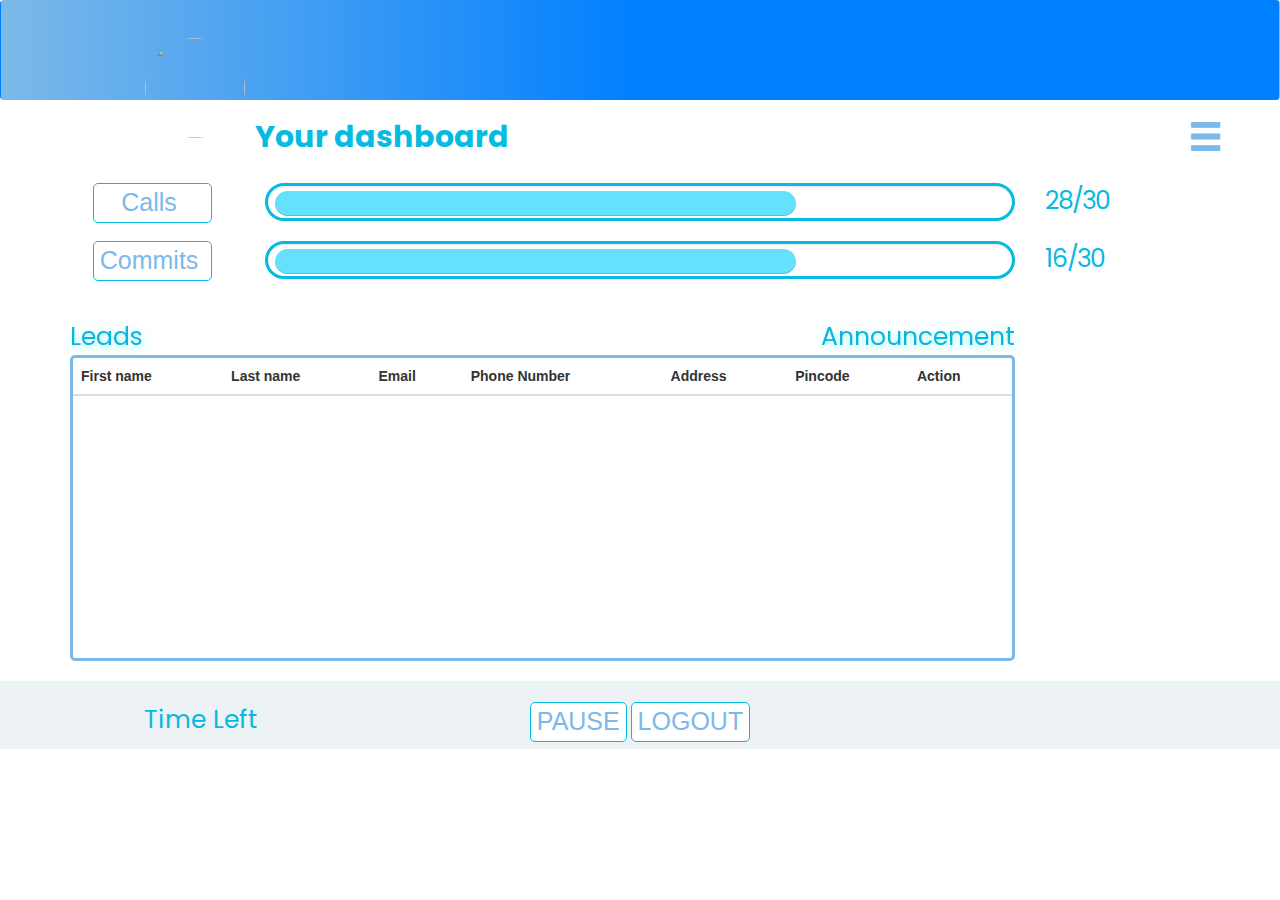
==== commit b4b7fa28: "Merged with latest branch while working on table integration" ====
--- a/home/templates/index.html
+++ b/home/templates/index.html
@@ -7,11 +7,15 @@
   <link rel="stylesheet" href="https://maxcdn.bootstrapcdn.com/bootstrap/3.4.0/css/bootstrap.min.css">
   <link href="https://fonts.googleapis.com/css?family=Poppins" rel="stylesheet">
   <script src="https://ajax.googleapis.com/ajax/libs/jquery/3.3.1/jquery.min.js"></script>
-  <script src="https://maxcdn.bootstrapcdn.com/bootstrap/3.4.0/js/bootstrap.min.js"></script>
-  <script src="https://ajax.googleapis.com/ajax/libs/jquery/3.3.1/jquery.min.js"></script>
+  <link rel="stylesheet" type="text/css" href="../static/css/my_style.css">
   <link rel="stylesheet" href="https://cdn.jsdelivr.net/npm/pretty-checkbox@3.0/dist/pretty-checkbox.min.css"/>
-  <link rel="stylesheet" href="../static/css/my_style.css">
-	<script type="text/javascript" src="/static/js/aquaguardTimer.js"></script>
+  <script type="text/javascript" src="/static/js/aquaguardTimer.js"></script>
+	<script src="https://maxcdn.bootstrapcdn.com/bootstrap/3.4.0/js/bootstrap.min.js"></script>
+	<script src="https://cdn.datatables.net/1.10.19/js/jquery.dataTables.min.js"></script>
+  <script src="https://cdn.datatables.net/1.10.19/js/dataTables.bootstrap4.min.js"></script>
+
+
+
 <style>
 .call-card 
 {
@@ -43,121 +47,139 @@
 </head>
 <body>
 
-<nav class="navbar">
+	<nav class="navbar">
+		<div class="row">
+			<div class="col-md-6">
+				<a href="../changedp"><img id="imageid" src="/static/images/Avatar.png" class="user"/></a>
+				<h1 id="welcomeTag" class="username"></h1>
+			</div>
+			<div class="col-md-6" style="padding-right:10%; padding-top:1%">
+				<p id="loginTime" class="logintime"></p>
+				<p id="loginDate" class="logindate"></p>
+			</div>
+		</div>
+	</nav>
+	<div class="container-fluid">
+
+		<div class="row">
+			<div class="col-lg-11">
+				<h1 id="goToDashboard" class="dashboard">Your dashboard</h1>
+			</div>
+			
+			<div class="col-lg-1">
+				<i class="glyphicon glyphicon-menu-hamburger"style="color:#7CB9E8;font-size:35px;"id="menubar"></i>
+			</div>
+		</div>
+	</div><br>
+	<span class="iconbox">
+		<p><a href="">Print Salary slip</a>
+			<br>
+			<a href="change_password.html">Change Password</a>
+			<br>
+			<a href="report_an_issue.html">Report an issue</a>
+			<button style="font-size:50px;margin-top:-15vh;" class="close" aria-label="Close">
+				<span aria-hidden="true">&times;</span>
+			</button>
+		</p>
+	</span>
+
 	<div class="container">
-		<a href="../changedp"><img id="imageid" src="/static/images/Avatar.png" class="user"/></a>
-				<p id="loginTime" class="logintime"></p><br>
-				<p id="loginDate" class="logindate"></p>
-				<h1 class="username">Hello Diana Johns</h1>
-	</div>
-	
-</nav>
-<div class="container-fluid">
-	<div class="row">
-		<div class="col-lg-11">
-			<h1 class="dashboard">Your dashboard</h1>
+		<div class="row">
+			<div class="col-lg-2 text-center">
+				<button id="callsButton" type="button">&nbsp;&nbsp;&nbsp;Calls&nbsp;&nbsp;&nbsp;&nbsp;</button>
+			</div>
+			<div class="col-lg-8">
+				<div class="progress">
+						<div class="progress-bar" role="progressbar" aria-valuenow="17" aria-valuemin="0" aria-valuemax="100">
+				</div>
+					</div>
+			</div>
+			<div class="col-lg-2">
+				<span id="ID28">28/30</span>
+			</div>
 		</div>
-		
-		<div class="col-lg-1">
-		<i class="glyphicon glyphicon-menu-hamburger"style="color:#7CB9E8;font-size:35px;"id="menubar"></i>
+		<div class="row">
+			<div class="col-lg-2 text-center">
+				<button id="commitsButton" type="button">Commits&nbsp;</button>
+			</div>
+			<div class="col-lg-8">
+				<div class="progress">
+						<div class="progress-bar" role="progressbar" aria-valuenow="17" aria-valuemin="0" aria-valuemax="100">
+						</div>
+					</div>
+			</div>
+			<div class="col-lg-2">
+				<span id="ID28">16/30</span>
+			</div>
 		</div>
 	</div>
-</div><br>
-<span class="iconbox">
-	<p><a href="">Print Salary slip</a>
-		<br>
-		<a href="change_password.html">Change Password</a>
-		<br>
-		<a href="report_an_issue.html">Report an issue</a>
-		<button style="font-size:50px;margin-top:-15vh;" class="close" aria-label="Close">
-			<span aria-hidden="true">&times;</span>
-		</button>
-	</p>
-</span>
-
-<div class="container">
-	<div class="row">
-		<div class="col-lg-2 text-center">
-			<a href="../homePageContactLeads"><button type="button">&nbsp;&nbsp;&nbsp;Calls&nbsp;&nbsp;&nbsp;&nbsp;</button></a>
-		</div>
-		<div class="col-lg-8">
-			<div class="progress">
-					<div class="progress-bar" role="progressbar" aria-valuenow="17" aria-valuemin="0" aria-valuemax="100">
-					</div>
-				</div>
-		</div>
-		<div class="col-lg-2">
-			<span id="ID28">28/30</span>
-		</div>
-	</div>
-	<div class="row">
-		<div class="col-lg-2 text-center">
-			<a href="../homePageCommittedLeads"><button type="button">Commits&nbsp;</button></a>
-		</div>
-		<div class="col-lg-8">
-			<div class="progress">
-					<div class="progress-bar" role="progressbar" aria-valuenow="17" aria-valuemin="0" aria-valuemax="100">
-					</div>
-				</div>
-		</div>
-		<div class="col-lg-2">
-			<span id="ID28">16/30</span>
+
+	<br>
+
+	<div class="container">
+		<div class="row">
+			<div class="col-lg-4">
+				<a href=""><span id="leadlist">Leads</span></a>
+			</div>
+			
+			<div class="col-lg-6 text-right">
+				<span id="leadlist" onclick="getNotificationsTable()">Announcement</span>
+			</div>
 		</div>
 	</div>
 </div>
-<br>
-<div class="container">
-	<div class="row">
-		<div class="col-lg-4">
-			<a href=""><span id="leadlist">Leads</span></a>
-		</div>
-		
-		<div class="col-lg-6 text-right">
-			<span id="leadlist" onclick="getNoitificationsTable(1002)">Announcement</span>
+
+	<div class="container ">
+		<div class="row">
+			<div class="col-lg-10">
+				<div id="table-scroll" class="table-scroll">
+					<div id="faux-table" class="faux-table" aria="hidden"></div>
+						<div class="table-wrap scrollbar-ripe-malinka">
+								<table id="dataTable" class = "table table-hover dataTable">
+										<thead>
+											<tr>
+												<th>First name</th>
+												<th>Last name</th>
+												<th>Email</th>
+												<th>Phone Number</th>
+												<th>Address</th>
+												<th>Pincode</th>
+												<th>Action</th>
+											</tr>
+										</thead>
+										<tbody></tbody>
+									</table>
+						</div>
+					</div>
+				</div>
+
+				<div class="col-lg-1 text-left">
+					<div class="call-card">
+						<div class="call-user-icon">
+							<center>
+								<img class="call-user-icon" src="/static/images/call-user-icon.png">
+							</center>
+						</div>
+						<div class="call-card-user-name">
+							<p class="caller-name">Joel Matts</p>
+							<p class="caller-id">CUST ID 0023493111834</p>
+							<p id="call-duration">01:29:43</p>
+						</div>
+						<center>
+							<div class="single-call-icon">
+								<a href=""id="calldisconnect"><img src="/static/images/red-call-icon.png" height="80px" width="80px"></a>
+							</div>
+						</center>
+					</div>
+				</div>
+
+
+			</div>
 		</div>
 	</div>
-</div>
-
-<div class="container ">
-	<div class="row">
-		<div class="col-lg-10">
-			<div id="table-scroll" class="table-scroll">
-				<div id="faux-table" class="faux-table" aria="hidden"></div>
-					<div class="table-wrap scrollbar-ripe-malinka">
-						<table id="main-table" class="main-table">
-						</table> 
-						
-						</div>
-					</div>
-				</div>
-
-				<div class="col-lg-1 text-left">
-					<div class="call-card">
-							<div class="call-user-icon">
-								<center>
-									<img class="call-user-icon" src="/static/images/call-user-icon.png">
-								</center>
-							</div>
-							<div class="call-card-user-name">
-								<p class="caller-name">Joel Matts</p>
-								<p class="caller-id">CUST ID 0023493111834</p>
-								<p id="call-duration">01:29:43</p>
-							</div>
-							<center>
-								<div class="single-call-icon">
-									<a href="" id="calldisconnect">
-										<img src="/static/images/red-call-icon.png" height="80px" width="80px">
-									</a>
-								</div>
-							</center>
-						</div>
-				</div>
-
-
-			</div>
-</div>
-
-<div class="modal fade" id="myModal" role="dialog">
+
+	<!-- This is to update new lead -->
+	<div class="modal fade" id="myModal" role="dialog">
     <div class="modal-dialog">
     
       <!-- Modal content-->
@@ -259,38 +281,67 @@
 	</div>
   </div>
 
+	
+	<!-- This is to show pause -->
+	<div id="modalForPause" class="modal fade" role="dialog" style="border: 3px solid #7CB9E8">
+		<div class="modal-dialog">
+			<div class="modal-content" style="background-color: rgb(135, 202, 193)">
+				<div class="modal-header">
+					<div style="margin-bottom: 150px">
+						<img src="/static/images/download.png" class="user"/>
+					</div>
+				</div>
+				<div class="modal-body">
+					<h4 class="modal-title text-center">Paused</h4>
+					<div class="text-center">    
+						<p id="ptime" style="font-weight: bold;"></p>
+					</div>
+				</div>
+				<div class="modal-footer">
+					<div class="text-center">
+						<input type="submit" id="resume" value="Resume" class="btn btn-primary" style="color: #7CB9E8">
+					</div>
+				</div>
+      </div>
+    </div>
+	</div>
+
 	<br>
-<footer><br>
-	<div class="container">
-		<div class="row">
-			<div class="col-lg-3">
-				<p class="time">Time Left <br>06:09:25</p>
-			</div>
-			<div class="col-lg-6 text-center">
-				<input type="button"id="pass" value="PAUSE">   <a href="logoutfeedback.html"><button type="button">LOGOUT</button></a>
-
+
+	<footer><br>
+		<div class="container">
+			<div class="row">
+				<div class="col-lg-3">
+					<p class="time">Time Left</p>
+					<p id="runningTime" class="time"></p>
+					<!-- <p class="time">06:09:25<br> -->
+				</div>
+				<div class="col-lg-6 text-center">
+					<button id="pauseButton" type="button">PAUSE</button>  <button id="logoutButton" type="button">LOGOUT</button>
+				</div>
+			</div>
+		</div>
+	</footer>
+
+	<!-- All script starts here -->
+	<script>
+	
+
+		$(document).ready(function(){
+			$(".iconbox").hide();
+				$("#menubar").click(function(){
+				$('#menubar').hide();
+					$(".iconbox").show();
+		});
+		});
+
+		$(document).ready(function(){
 			
-			</div>
-		</div>
-	</div>
-</footer>
-<script>
-$(document).ready(function(){
-	$(".iconbox").hide();
-		$("#menubar").click(function(){
-		$('#menubar').hide();
-			$(".iconbox").show();
-});
-});
-
-$(document).ready(function(){
-	
-		$(".close").click(function(){
-		$('#menubar').show();
-			$(".iconbox").hide();
-});
-});
-
+				$(".close").click(function(){
+				$('#menubar').show();
+					$(".iconbox").hide();
+		});
+		});
 
 $(document).ready(function(){
 	
@@ -302,44 +353,99 @@
 });
 });
 
-
-$(document).ready(function(){
-	
-		$("#menubar").click(function(){
-			$("#btn1").hide();
-			$(".close").click(function(){
-		$('#btn1').show();
-});
-});
-});
-
-
-	$(".call-card").hide();
+		$(document).ready(function(){
+			$("#menubar").click(function(){
+				$("#btn").hide();
+				$(".close").click(function(){
+			$('#btn').show();
+		});
+		});
+		});
+
+
+		$(document).ready(function(){
+			$("#menubar").click(function(){
+				$("#btn1").hide();
+				$(".close").click(function(){
+			$('#btn1').show();
+		});
+		});
+		});
+
+
+		$(".call-card").hide();
 		$("#callnow").click(function(){
 		
 			$(".call-card").show();
-
-
-			
-});
-
-
-$('#pass').click(function(){
-	var val=$('#pass').val();
-	if(val=="PAUSE"){
-		$('#pass').val("RESUME");
-	}
-	else{
-		$('#pass').val("PAUSE");
-	}
-})
-
+		});
+
+		$("#goToDashboard").click(function(){
+			window.location.href = baseUrl + "homePage/"
+		});
+
+
+		$("#callsButton").click(function() {
+			//This page is temporary
+			window.location.href = baseUrl + "callHistoryPage/"
+		})
+
+
+		$("#commitsButton").click(function() {
+			//This page is temporary
+			window.location.href = baseUrl + "commitHistoryPage/"
+		})
+
+
+		$("#logoutButton").click(function() {
+			window.location.href = baseUrl + "logoutPage/"
+		});
 
 
 </script>
 <script>
 var emp_id;
 var lead_id;
+
+function fetchTableData(emp_id) { 
+			var table = $('#dataTable').DataTable();
+			$.ajax({
+			type: "post",
+			url: baseUrl+"getLeadsNotContacted/",
+			data: {
+				id: emp_id
+			},
+			success: function (data) {
+					data=JSON.parse(data);
+					// console.log(data);
+					data=data.description;
+				$.each(data, function(key,value) {
+					table.row.add($(
+    '<tr>' +
+    '<td>'+value.fname+'</td>' +
+    '<td>'+value.lname+'</td>'+
+
+    '<td>'+value.email+'</td>' +
+    '<td>'+value.phone+'</td>' +
+    '<td>'+value.address+'</td>' +
+    '<td>'+value.pincode+'</td>' +
+
+  
+
+   '<td><input type="submit" class="btn btn-primary" value="Call now"></td>'+
+
+       
+
+
+
+    '</tr>'
+)).draw(false);
+
+
+				})
+
+			}
+		})
+	}
 
 	$(document).ready(function() {
 		$.post( baseUrl + "getSession/",
@@ -352,6 +458,7 @@
 				emp_id = dataObj.description;
 				getProfilePicture(emp_id);
 				getUserData(emp_id);
+				fetchTableData(emp_id);
 			}
 		});
 
@@ -513,6 +620,7 @@
 
 				$("#loginTime").text('Logged in at: ' + d.getHours() + ' : ' + d.getMinutes())
 				$("#loginDate").text('DATE: ' + d.getDate() + '-' + date + '-' + d.getFullYear())
+
 				$("#welcomeTag").text(fname + ' ' +lname);
 				//To a change welcome
 			}
@@ -520,19 +628,96 @@
 		});
 	}
 
-	// $('#commit').click(function () {
-	// 		var val = $('#commit').val();
-
-	// 		if (val == "SETCOMMIT") {
-	// 			$('#commit').val("COMMIT");
+		function getUserData(emp_id) {
+			$.post( baseUrl + "getUserData/",
+			{
+				id: emp_id,
+			},
+			function(data, status) {
+				dataObj=JSON.parse(data);
+				if(dataObj.result=="fail") {
+					alert("request failed")
+				}else{
+					console.log(dataObj)
+					var fname = dataObj.description['fname']
+					var lname = dataObj.description['lname']
+					loginTime = dataObj.description['loginTime']
+					var d = new Date(loginTime);
+
+					var date = d.getMonth() + 1
+
+					$("#loginTime").text('Logged in at: ' + d.getHours() + ' : ' + d.getMinutes())
+					$("#loginDate").text('Date: ' + d.getDate() + '-' + date + '-' + d.getFullYear())
+
+					$("#welcomeTag").text("Hello " + fname + ' ' +lname);
+					//To a change welcome
+				}
+				// getCallTable(emp_id)
+			});
+		}
+
+
+	// 	function getCallTable(emp_id) {
+	// 	document.getElementById('main-table').innerHTML=' ';
+	// 	$.post( baseUrl + "getAssignedLeads/",
+	// 	{
+	// 		id: emp_id,
+	// 	},
+	// 	function(data, status){
+	// 		dataObj = JSON.parse(data);
+	// 		if(dataObj.result == 'fail') {
+	// 			alert("Sorry No Data Assigned Yet");
+	// 		}else{
+	// 			// for (var i=0; i < dataObj.description.length; i++) {
+	// 			// 	console.log(dataObj.description[i]['fname'])
+	// 			// }
+	// 			var columns = addAllColumnHeaders(dataObj.description);
+	// 			for (var i = 0 ; i < dataObj.description.length ; i++) {
+	// 				var row$ = $('<tr/>');
+	// 				for (var colIndex = 0 ; colIndex < columns.length ; colIndex++) {
+	// 					var cellValue = dataObj.description[i][columns[colIndex]];
+	// 					if(typeof cellValue === "boolean"){
+	// 						lead_id = dataObj.description[i][columns[0]];
+	// 						if(cellValue == false){
+	// 							row$.append($('<td/>').html('<input type="button" class="btn" onclick="updateCommit('+lead_id+','+'1'+')" value="f">'));
+	// 							row$.append($('<td/>').html('<input type="button" class="btn" data-toggle="modal" data-target="#myModal" onclick="getDetails('+lead_id+')" value="Details">'));
+	// 							row$.append($('<td/>').html('<input type="button" class="btn" onclick="callLead('+lead_id+')" value="Call Now">'));
+	// 						}
+	// 						else if(cellValue == true){
+	// 							row$.append($('<td/>').html('<input type="button" class="btn" onclick="updateCommit('+lead_id+',)"value="Un Commit">'));
+	// 							row$.append($('<td/>').html('<input type="button" class="btn" data-toggle="modal" data-target="#myModal" onclick="getDetails('+lead_id+')" value="Details">'));
+	// 							row$.append($('<td/>').html('<input type="button" class="btn" onclick="callLead('+lead_id+')" value="Call Now">'));
+	// 						}
+	// 					}
+	// 					else{
+	// 						if (cellValue == null) { 
+	// 							cellValue = ""; 
+	// 						}
+	// 							//arrange header
+	// 							// var orderedCellValue = orderCells(cellValue);
+	// 						row$.append($('<td/>').html(cellValue));
+	// 					}
+	// 				}
+	// 				$("#main-table").append(row$);
+	// 				// row$.append($('<td/>').html('<button type="button" class="btn btn-secondary callButton">CallNow</button>'));
+	// 				// row$.append($('<td/>').html('<button type="button" id='+dataObj.description[i][columns[0]]+' class="btn" onclick="upgateCommit('+dataObj.description[i][columns[7]]+')">Set Commit</button>'));
+	// 				// row$.append($('<td/>').html('<button type="button" class="btn btn-secondary callButton">CallNow</button>'));
+	// 				// row$.append($('<td/>').html('<button type="button" class="btn"data-toggle="modal" data-target="#myModal">Details</button>'));
+	// 				// row$.append($('<td/>').html('<input type="button" class="btn" onclick="updateCommit('+dataObj.description[i][columns[0]]+',)"value="Un Commit">'));
+
+	// 			}
 	// 		}
-	// 		else {
-	// 			$('#commit').val("SETCOMMIT");
-	// 		}
-	// 	})
-
-
-function getNoitificationsTable(emp_id) {
+	// 	});
+	// }
+			// $('#excelDataTable').DataTable();
+
+		function orderCells(headers) {
+			for (var header of headers) {
+				console.log(header)
+			}
+		}
+
+		function getNotificationsTable() {
 		document.getElementById('main-table').innerHTML=' ';
 		$.post( baseUrl + "getNotification/",
 		{
@@ -605,88 +790,92 @@
 	}
 	
 
-
-
-
-
-	function getCallTable(emp_id) {
-		document.getElementById('main-table').innerHTML=' ';
-		$.post( baseUrl + "getAssignedLeads/",
-		{
-			id: emp_id,
-		},
-		function(data, status){
-			dataObj = JSON.parse(data);
-			if(dataObj.result == 'fail') {
-				alert("Sorry No Data Assigned Yet");
-			}else{
-				// for (var i=0; i < dataObj.description.length; i++) {
-				// 	console.log(dataObj.description[i]['fname'])
-				// }
-				var columns = addAllColumnHeaders(dataObj.description);
-				for (var i = 0 ; i < dataObj.description.length ; i++) {
-					var row$ = $('<tr/>');
-					for (var colIndex = 0 ; colIndex < columns.length ; colIndex++) {
-						var cellValue = dataObj.description[i][columns[colIndex]];
-						if(typeof cellValue === "boolean"){
-							lead_id = dataObj.description[i][columns[0]];
-							if(cellValue == false){
-								row$.append($('<td/>').html('<input type="button" class="btn" onclick="updateCommit('+lead_id+','+'1'+')" value="Set Commit">'));
-								row$.append($('<td/>').html('<input type="button" class="btn" data-toggle="modal" data-target="#myModal" onclick="getDetails('+lead_id+')" value="Details">'));
-								row$.append($('<td/>').html('<input type="button" class="btn" onclick="callLead('+lead_id+')" value="Call Now">'));
-							}
-							else if(cellValue == true){
-								row$.append($('<td/>').html('<input type="button" class="btn" onclick="updateCommit('+lead_id+',)"value="Un Commit">'));
-								row$.append($('<td/>').html('<input type="button" class="btn" data-toggle="modal" data-target="#myModal" onclick="getDetails('+lead_id+')" value="Details">'));
-								row$.append($('<td/>').html('<input type="button" class="btn" onclick="callLead('+lead_id+')" value="Call Now">'));
-							}
-						}
-						else{
-							if (cellValue == null) { 
-								cellValue = ""; 
-							}
-								//arrange header
-								// var orderedCellValue = orderCells(cellValue);
-							row$.append($('<td/>').html(cellValue));
-						}
-					}
-					$("#main-table").append(row$);
-					// row$.append($('<td/>').html('<button type="button" class="btn btn-secondary callButton">CallNow</button>'));
-					// row$.append($('<td/>').html('<button type="button" id='+dataObj.description[i][columns[0]]+' class="btn" onclick="upgateCommit('+dataObj.description[i][columns[7]]+')">Set Commit</button>'));
-					// row$.append($('<td/>').html('<button type="button" class="btn btn-secondary callButton">CallNow</button>'));
-					// row$.append($('<td/>').html('<button type="button" class="btn"data-toggle="modal" data-target="#myModal">Details</button>'));
-					// row$.append($('<td/>').html('<input type="button" class="btn" onclick="updateCommit('+dataObj.description[i][columns[0]]+',)"value="Un Commit">'));
-
+		// function addAllColumnHeaders(myList) {
+		// 	var columnSet = [];
+		// 	var headerTr$ = $('<tr/>');
+		// 	for (var i = 0 ; i < dataObj.description.length ; i++) {
+		// 		var rowHash = dataObj.description[i];
+		// 		for (var key in rowHash) {
+		// 			if ($.inArray(key, columnSet) == -1){
+		// 				columnSet.push(key);
+		// 				headerTr$.append($('<th />').html(key));
+		// 			}
+		// 		}
+		// 	}
+		// 	headerTr$.append($('<th />').html(' '));
+		// 	$("#main-table").append(headerTr$);
+
+		// 	return columnSet;
+		// } 
+
+		$(document).ready(function() {
+			setInterval(function() {
+
+				var d = new Date(loginTime);
+				var login = d.getMinutes()*60 + d.getHours()*60*60 + d.getSeconds()
+				var c = new Date();
+				var curDate = c.getMinutes()*60 + c.getHours()*60*60 + c.getSeconds()
+
+				a = Number(curDate -login);
+				var h = Math.floor(a / 3600);
+				var m = Math.floor(a % 3600 / 60);
+				var s = Math.floor(a % 3600 % 60);
+
+				// var hDisplay = h > 0 ? h + (h == 1 ? " hour, " : " hours, ") : "";
+				// var mDisplay = m > 0 ? m + (m == 1 ? " minute, " : " minutes, ") : "";
+				// var sDisplay = s > 0 ? s + (s == 1 ? " second" : " seconds") : "";
+
+				var hDisplay = h > 0 ? h + (h == 1 ? " hour, " : " hours, ") : "";
+				var mDisplay = m > 0 ? m + (m == 1 ? " minute, " : " minutes, ") : "";
+				var sDisplay = s > 0 ? s + (s == 1 ? " second" : " seconds") : "";
+				$("#runningTime").text(h + ":" + m + "." + s)
+			// $("#runningTime").text(d.toLocaleString('en-US', { hour: 'numeric', minute: 'numeric', hour12:true }))
+			}, 1000)
+		})
+
+		// startTimer();
+
+		$("#pauseButton").click(function(e) {
+			e.preventDefault();
+			$('#modalForPause').modal('show');
+			startCounter();
+			$.post( baseUrl + "setPause/",
+			{
+				id: emp_id,
+				isPause: true
+			},
+			function(data, status) {
+				dataObj = JSON.parse(data);
+				if(dataObj.result == 'fail') {
+					alert(dataObj.description)
+				}else {
+					console.log(dataObj.description)
 				}
-			}
-		});
-	}
-			// $('#excelDataTable').DataTable();
-
-	function orderCells(headers) {
-		for (var header of headers) {
-			console.log(header)
-		}
-	}
-
-	function addAllColumnHeaders(myList) {
-		var columnSet = [];
-		var headerTr$ = $('<tr/>');
-		for (var i = 0 ; i < dataObj.description.length ; i++) {
-			var rowHash = dataObj.description[i];
-			for (var key in rowHash) {
-				 if ($.inArray(key, columnSet) == -1){
-					columnSet.push(key);
-					headerTr$.append($('<th />').html(key));
+
+			})
+		})
+
+		$('#resume').click(function(e){
+			e.preventDefault();
+			// location.reload();
+			resetCounter();
+			$("#modalForPause").modal("hide");
+			$.post(baseUrl + "setPause/",
+			{
+				id:emp_id,
+				isPause: false
+			},
+			function(data, status) {
+				dataObj = JSON.parse(data);
+				if(dataObj.result == 'fail') {
+					alert(dataObj.description)
+				}else {
+					pauseDuration = dataObj.description
 				}
-			}
-		}
-		headerTr$.append($('<th />').html(' '));
-		$("#main-table").append(headerTr$);
-		return columnSet;
-	} 
-
-</script>
+			})
+		})
+	</script>
+
 
 
 </body>
--- a/home/static/css/my_style.css
+++ b/home/static/css/my_style.css
@@ -147,6 +147,19 @@
 	  width:auto;
 	  background: -webkit-linear-gradient(right,#007FFF,#007FFF,#7CB9E8);
 }
+
+.logoutImage
+{
+	position: relative;
+	width:260px;
+	margin-top: 6%;
+	height:260px;
+	border-radius:50%;
+	overflow: hidden;
+	/* margin-top:7vh; */
+}
+
+
 .user
 {
 	position: relative;
@@ -569,7 +582,9 @@
 	background: white;
 }
 
-
+#ab {
+	margin-top: 3%;
+}
 
 #panel
 {
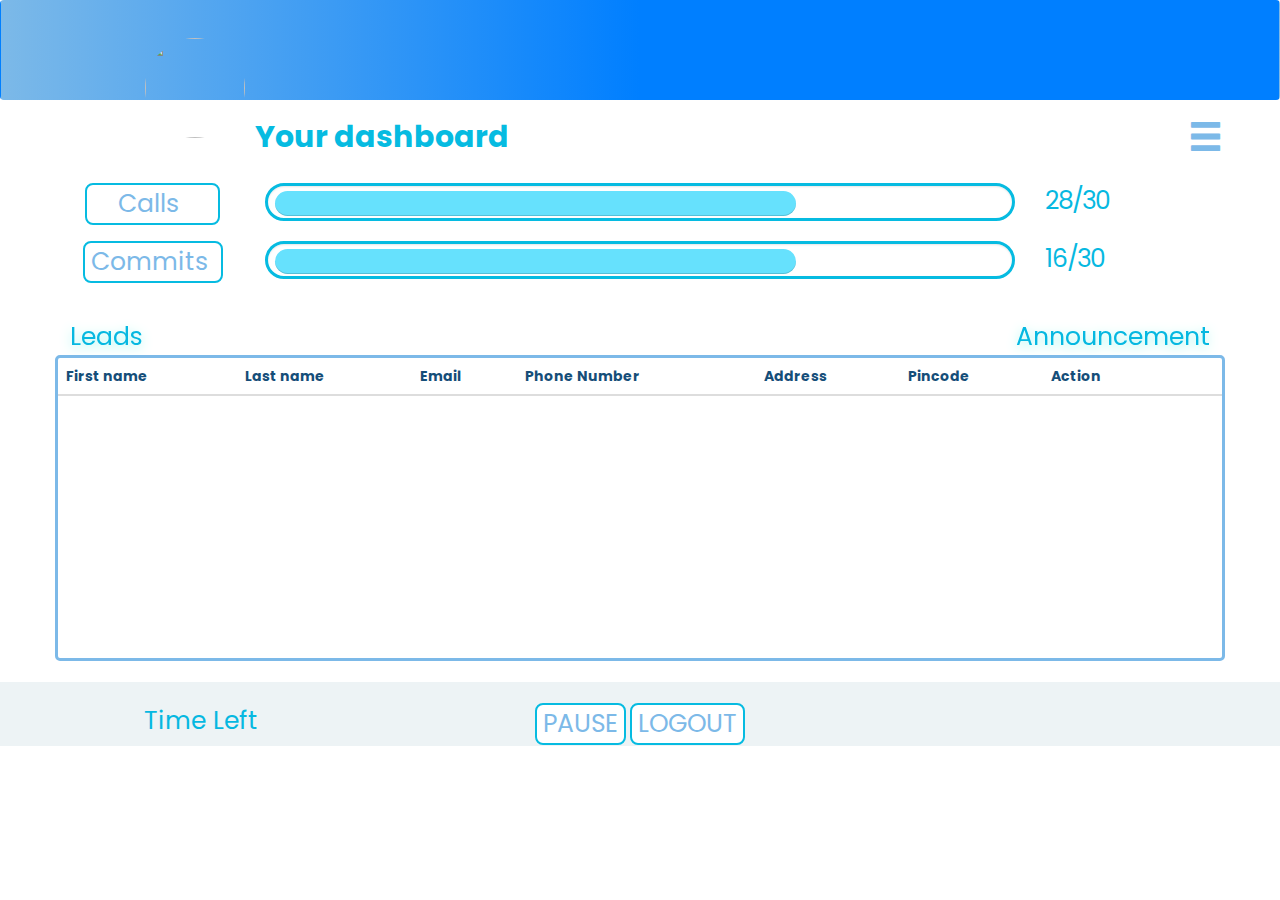
==== commit b2c9df87: "UI change for table and button theme" ====
--- a/home/templates/index.html
+++ b/home/templates/index.html
@@ -9,7 +9,7 @@
   <script src="https://ajax.googleapis.com/ajax/libs/jquery/3.3.1/jquery.min.js"></script>
   <link rel="stylesheet" type="text/css" href="../static/css/my_style.css">
   <link rel="stylesheet" href="https://cdn.jsdelivr.net/npm/pretty-checkbox@3.0/dist/pretty-checkbox.min.css"/>
-  <script type="text/javascript" src="/static/js/aquaguardTimer.js"></script>
+  <script type="text/javascript" src="../static/js/aquaguardTimer.js"></script>
 	<script src="https://maxcdn.bootstrapcdn.com/bootstrap/3.4.0/js/bootstrap.min.js"></script>
 	<script src="https://cdn.datatables.net/1.10.19/js/jquery.dataTables.min.js"></script>
   <script src="https://cdn.datatables.net/1.10.19/js/dataTables.bootstrap4.min.js"></script>
@@ -118,7 +118,7 @@
 
 	<div class="container">
 		<div class="row">
-			<div class="col-lg-4">
+			<div class="col-lg-6">
 				<a href=""><span id="leadlist">Leads</span></a>
 			</div>
 			
@@ -131,7 +131,7 @@
 
 	<div class="container ">
 		<div class="row">
-			<div class="col-lg-10">
+			<div style="position: relative">
 				<div id="table-scroll" class="table-scroll">
 					<div id="faux-table" class="faux-table" aria="hidden"></div>
 						<div class="table-wrap scrollbar-ripe-malinka">
@@ -145,6 +145,8 @@
 												<th>Address</th>
 												<th>Pincode</th>
 												<th>Action</th>
+												<th></th>
+												<th></th>
 											</tr>
 										</thead>
 										<tbody></tbody>
@@ -312,7 +314,7 @@
 		<div class="container">
 			<div class="row">
 				<div class="col-lg-3">
-					<p class="time">Time Left</p>
+					<p class="time">Time Left</p> 
 					<p id="runningTime" class="time"></p>
 					<!-- <p class="time">06:09:25<br> -->
 				</div>
@@ -380,7 +382,7 @@
 		});
 
 		$("#goToDashboard").click(function(){
-			window.location.href = baseUrl + "homePage/"
+			window.location.href = baseUrl + "tc_homePage/"
 		});
 
 
@@ -420,29 +422,18 @@
 					data=data.description;
 				$.each(data, function(key,value) {
 					table.row.add($(
-    '<tr>' +
-    '<td>'+value.fname+'</td>' +
-    '<td>'+value.lname+'</td>'+
-
-    '<td>'+value.email+'</td>' +
-    '<td>'+value.phone+'</td>' +
-    '<td>'+value.address+'</td>' +
-    '<td>'+value.pincode+'</td>' +
-
-  
-
-   '<td><input type="submit" class="btn btn-primary" value="Call now"></td>'+
-
-       
-
-
-
-    '</tr>'
-)).draw(false);
-
-
+						'<tr>' +
+						'<td>'+value.fname+'</td>' +
+						'<td>'+value.lname+'</td>'+
+						'<td>'+value.email+'</td>' +
+						'<td>'+value.phone+'</td>' +
+						'<td>'+value.address+'</td>' +
+						'<td>'+value.pincode+'</td>' +
+						'<td><input type="button" class="btn btn-primary" value="Set Commit"></td>'+
+						'<td><input type="button" class="btn btn-primary" value="Details"></td>'+
+						'<td><input type="button" class="btn btn-primary" value="Call now"></td>'+
+						'</tr>')).draw(false);
 				})
-
 			}
 		})
 	}
@@ -583,50 +574,26 @@
   }
 
 
-	function getUserData(emp_id) {
-		$.post( baseUrl + "getUserData/",
-		{
-			id: emp_id,
-		},
-		function(data, status) {
-			dataObj=JSON.parse(data);
-			if(dataObj.result=="fail") {
-				alert("request failed")
-			}else{
-				// console.log(dataObj)
-				var fname = dataObj.description['fname']
-				var lname = dataObj.description['lname']
-				var loginTime = dataObj.description['loginTime']
-				var d = new Date(loginTime);
-				var login = d.getMinutes()*60 + d.getHours()*60*60 + d.getSeconds()
-				var c = new Date();
-				var curDate = c.getMinutes()*60 + c.getHours()*60*60 + c.getSeconds()
-				// console.log(login)
-				// console.log(curDate)
-				// console.log(curDate -login)
-
-				a = Number(curDate -login);
-   			 var h = Math.floor(a / 3600);
-    		var m = Math.floor(a % 3600 / 60);
-    var s = Math.floor(a % 3600 % 60);
-
-    var hDisplay = h > 0 ? h + (h == 1 ? " hour, " : " hours, ") : "";
-    var mDisplay = m > 0 ? m + (m == 1 ? " minute, " : " minutes, ") : "";
-    var sDisplay = s > 0 ? s + (s == 1 ? " second" : " seconds") : "";
-    console.log(  hDisplay + mDisplay + sDisplay);
-
-				//cuz jan starts with 0
-				var date = d.getMonth() + 1
-
-				$("#loginTime").text('Logged in at: ' + d.getHours() + ' : ' + d.getMinutes())
-				$("#loginDate").text('DATE: ' + d.getDate() + '-' + date + '-' + d.getFullYear())
-
-				$("#welcomeTag").text(fname + ' ' +lname);
-				//To a change welcome
-			}
-			getCallTable(emp_id)
-		});
-	}
+	// function getUserData(emp_id) {
+	// 	$.post( baseUrl + "getUserData/",
+	// 	{
+	// 		id: emp_id,
+	// 	},
+	// 	function(data, status) {
+	// 		dataObj=JSON.parse(data);
+	// 		if(dataObj.result=="fail") {
+	// 			alert("request failed")
+	// 		}else{
+
+	// 			$("#loginTime").text('Logged in at: ' + d.getHours() + ' : ' + d.getMinutes())
+	// 			$("#loginDate").text('DATE: ' + d.getDate() + '-' + date + '-' + d.getFullYear())
+
+	// 			$("#welcomeTag").text(fname + ' ' +lname);
+	// 			//To a change welcome
+	// 		}
+	// 		getCallTable(emp_id)
+	// 	});
+	// }
 
 		function getUserData(emp_id) {
 			$.post( baseUrl + "getUserData/",
@@ -649,7 +616,8 @@
 					$("#loginTime").text('Logged in at: ' + d.getHours() + ' : ' + d.getMinutes())
 					$("#loginDate").text('Date: ' + d.getDate() + '-' + date + '-' + d.getFullYear())
 
-					$("#welcomeTag").text("Hello " + fname + ' ' +lname);
+					fullName = makeItUpper(fname, lname)
+					$("#welcomeTag").text("Hello " + fullName);
 					//To a change welcome
 				}
 				// getCallTable(emp_id)
--- a/home/static/css/my_style.css
+++ b/home/static/css/my_style.css
@@ -2,6 +2,28 @@
 body
 {
 	overflow-x:hidden;
+	font-family: Poppins;
+}
+
+table.dataTable{
+	border-collapse:collapse !important;
+	color: #154e79;
+}
+
+table {
+	font-family: Poppins;
+}
+
+.dataTables_filter {
+	float: right !important;
+	color: #06BBE1;
+	margin-right: 3%;
+}
+
+
+.dataTables_length {
+	margin-left: 3%;
+	color: #06BBE1;
 }
 
 .table-scroll {
@@ -76,6 +98,14 @@
 	width:100px;
 	height:100px;
 }
+
+p {
+	opacity: 1;
+	font-family: Poppins;
+	font-size: 15px;
+	color: rgba(112,112,112,1);
+}
+
 a 
 {
    text-decoration: none; 
@@ -114,7 +144,7 @@
     border-bottom-right-radius: 4px 4px;   
     border-bottom-left-radius: 4px 4px;   
     background-color: #a7cfdf; background-image: -webkit-gradient(linear, left top, left bottom, from(#a7cfdf), to(#23538a));
-    background-image: -webkit-linear-gradient(top, #23b3ec, #07527e);
+    background-image: -webkit-linear-gradient(top, #6ad5ff, #07527e);
     background-image: -moz-linear-gradient(top, #23b3ec, #07527e);
     background-image: -ms-linear-gradient(top, #23b3ec, #07527e);
     background-image: -o-linear-gradient(top, #23b3ec, #07527e);
@@ -197,7 +227,7 @@
 
 .logindate
 {	
-	margin-right:6%;
+	margin-right: 4%;
   text-align:right;
 	font-family:poppins;
 	color:rgb(255, 255, 255);
@@ -230,6 +260,28 @@
 }
 button
 {
+	border:2px solid #06BBE1;
+	border-radius:8px;
+	background-color:white;
+	font-family: Poppins;	
+	color:#7CB9E8;
+	font-size: 25px;
+}
+button:hover
+{
+	background-color: #06BBE1;
+	color:white;
+	text-shadow: 0px 0px 6px rgba(255, 255, 255, 1);
+	-webkit-box-shadow: 0px 5px 40px -10px rgba(0,0,0,0.57);
+	-moz-box-shadow: 0px 5px 40px -10px rgba(0,0,0,0.57);
+	transition: all 0.4s ease 0s;
+}
+
+#callsButton {
+	width: 82%;
+}
+/* #pauseButton
+{
 	border:1px solid #06BBE1;
 	border-radius:5px;
 	background-color:white;
@@ -237,25 +289,11 @@
 	color:#7CB9E8;
 	font-size: 25px;
 }
-button:hover
+#pauseButton:hover
 {
 	background-color: #06BBE1;
 	color:white;
-}
-#pauseButton
-{
-	border:1px solid #06BBE1;
-	border-radius:5px;
-	background-color:white;
-	
-	color:#7CB9E8;
-	font-size: 25px;
-}
-#pauseButton:hover
-{
-	background-color: #06BBE1;
-	color:white;
-}
+} */
 .progress
 {
 	border:3px solid #06BBE1;
@@ -354,7 +392,11 @@
 }
 
 
-
+#empname {
+	font-size: 18px;
+	font-weight: bold;
+	color: black;
+}
 
 
 
@@ -614,6 +656,8 @@
 		font-family: Poppins;
 		font-size: 25px;
 		color: rgba(6,184,225,1);
+		padding-bottom: 0%;
+		margin: 0;
 }
 .btn
 {
@@ -623,10 +667,18 @@
 	font-weight:bold;
 	color:#7CB9E8;
 }
+
+/* .btn {
+	-webkit-box-shadow: inset 0 0 30px #06BBE1;
+	-moz-box-shadow: inset 0 0 30px #06BBE1;
+	box-shadow: inset 0 0 30px rgb(255, 255, 255);
+} */
+
 .btn:hover
 {
 	background-color: #06BBE1;
 	color:white;
+	border: none;
 }
 #call-duration
 {
@@ -636,9 +688,9 @@
 
 footer
 {
-	position:relative;
-	left:0;
+	position: relative;
 	bottom:0;
+	left: 0;
 	width:100%;
 	border:1px solid #EDF3F5;
 	background-color:#EDF3F5;
